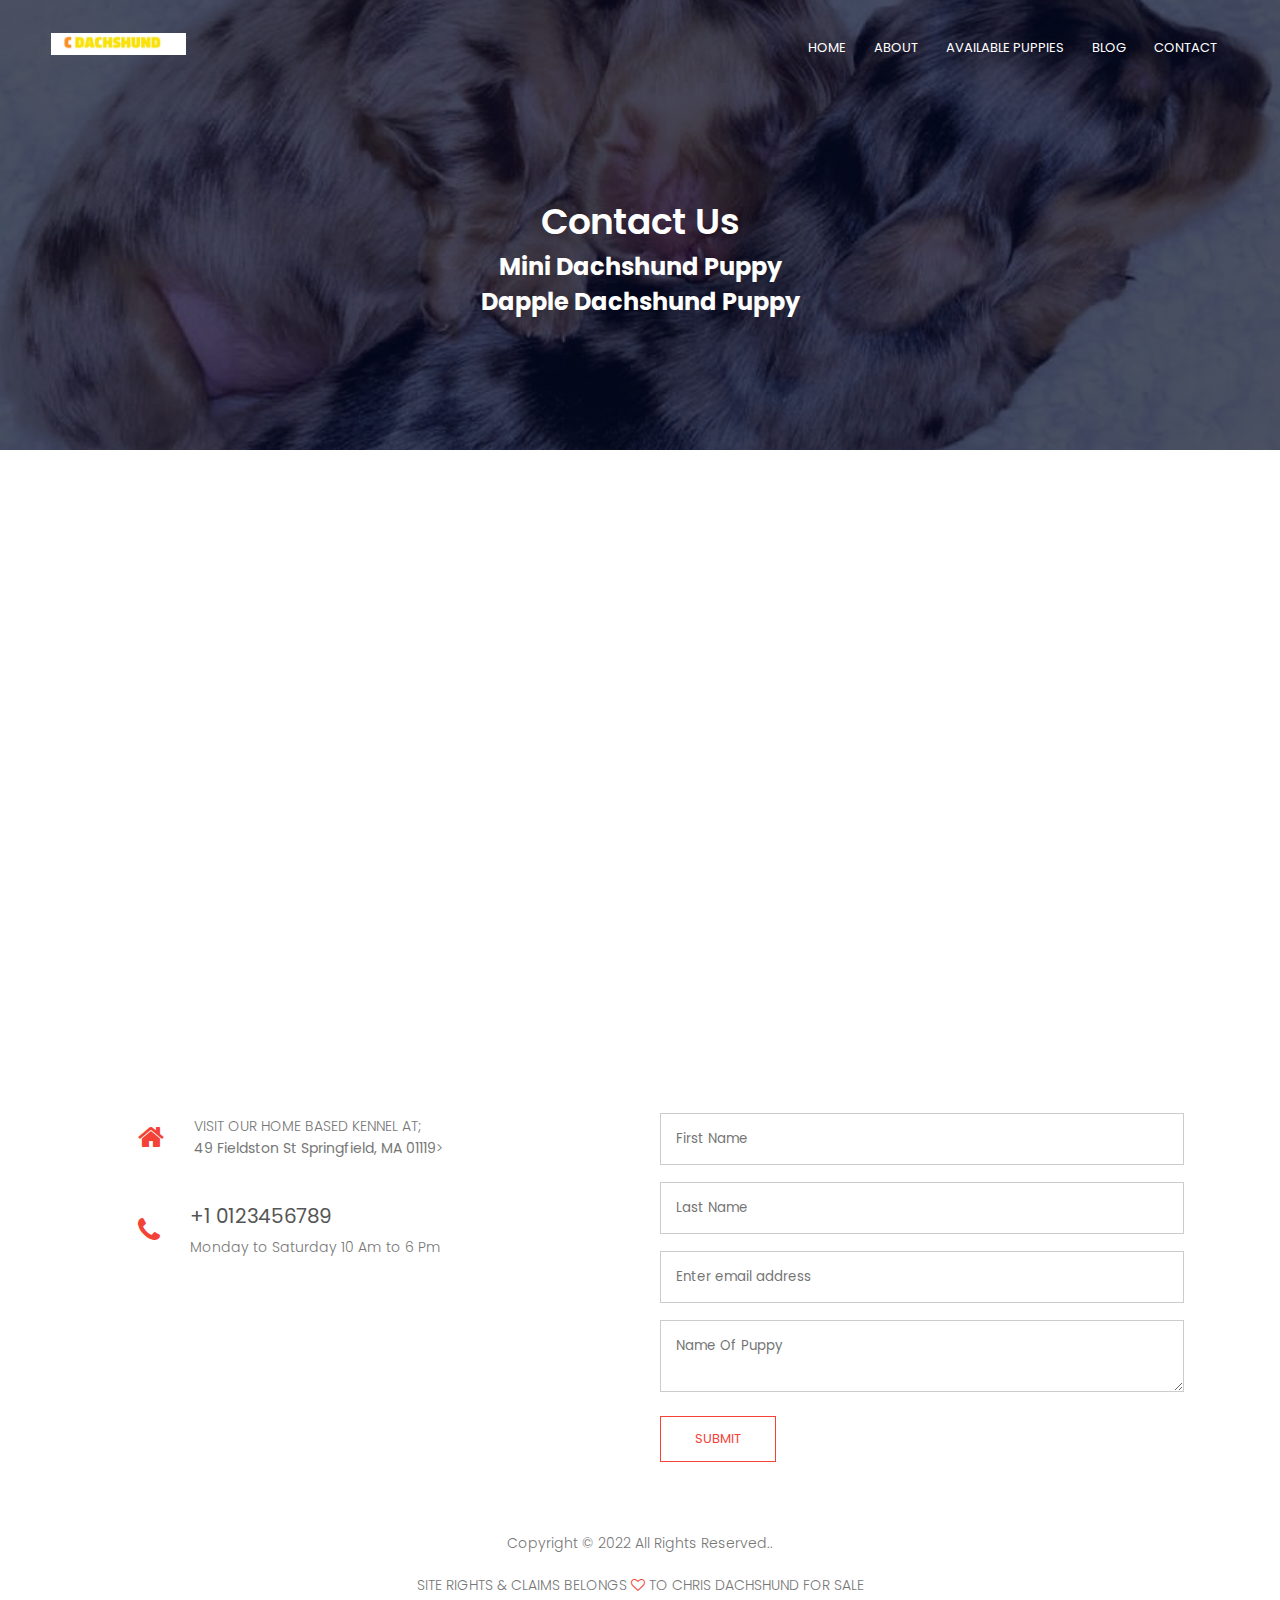
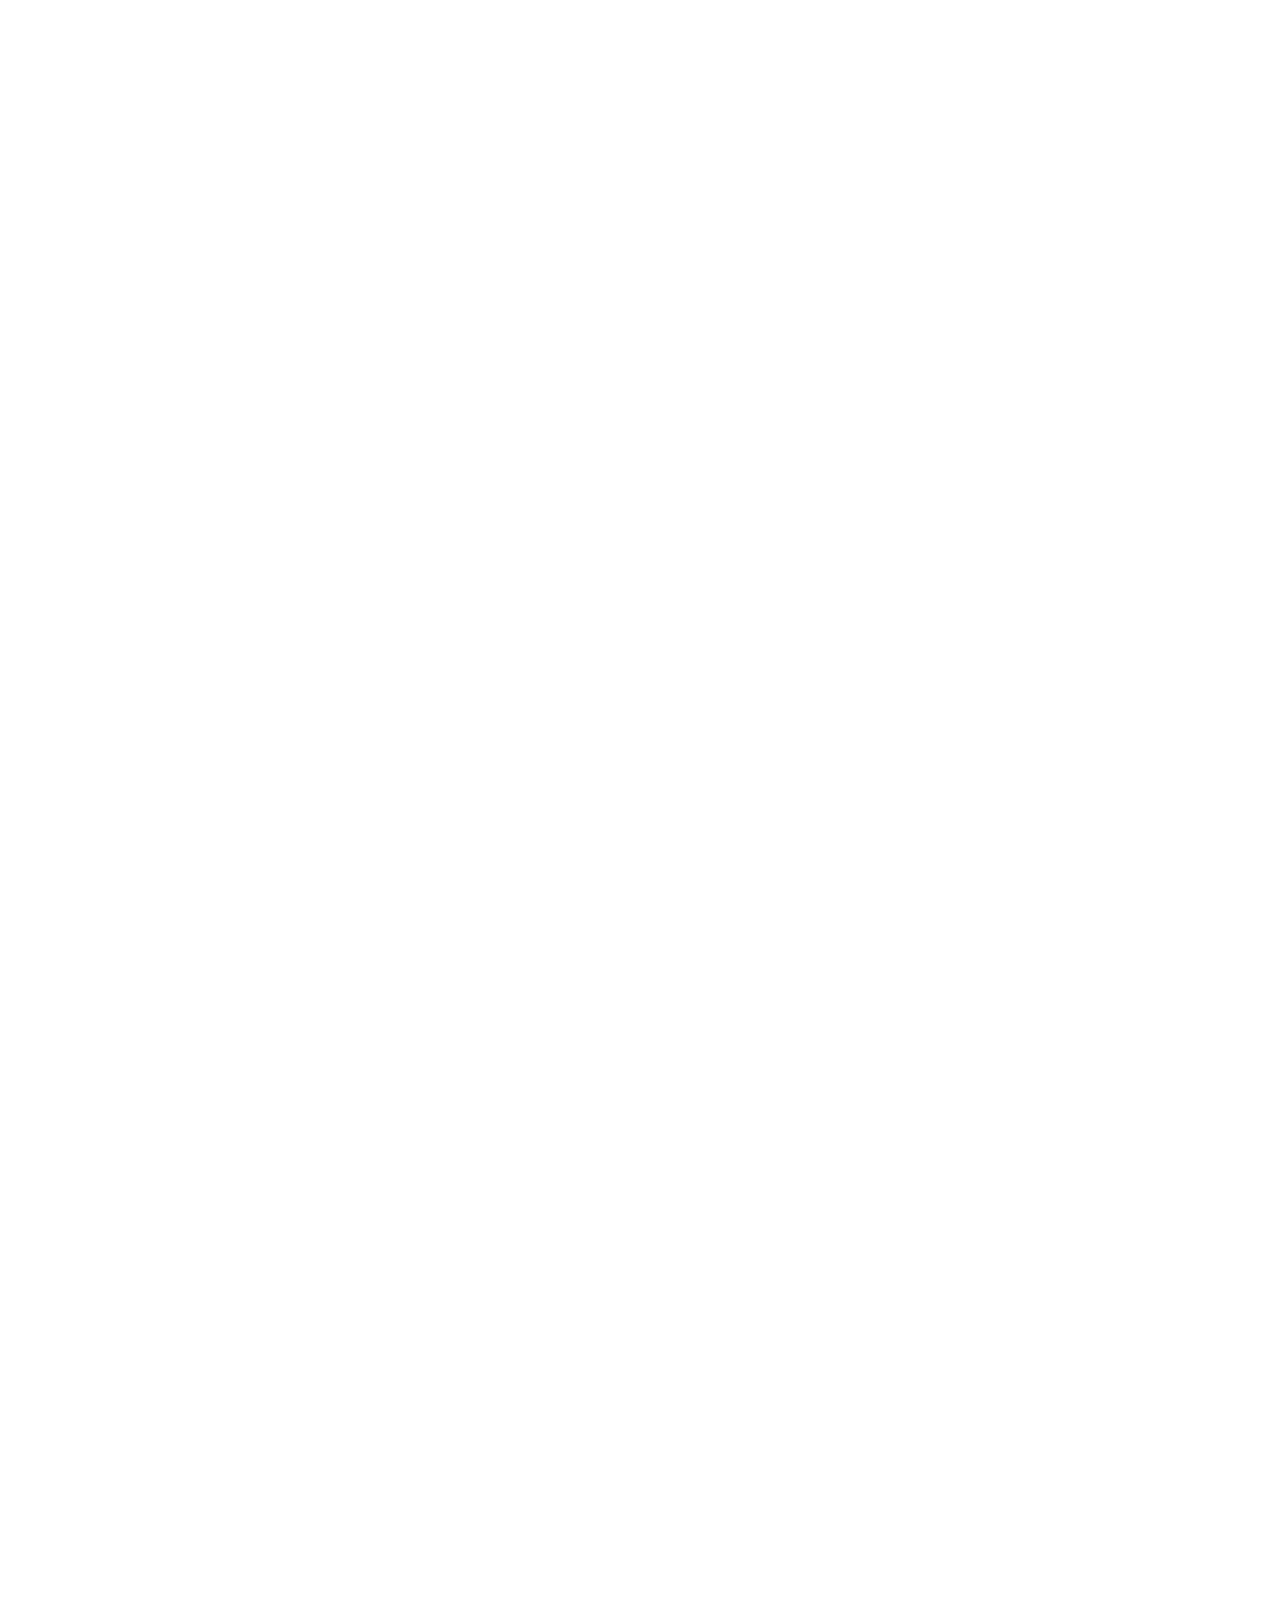
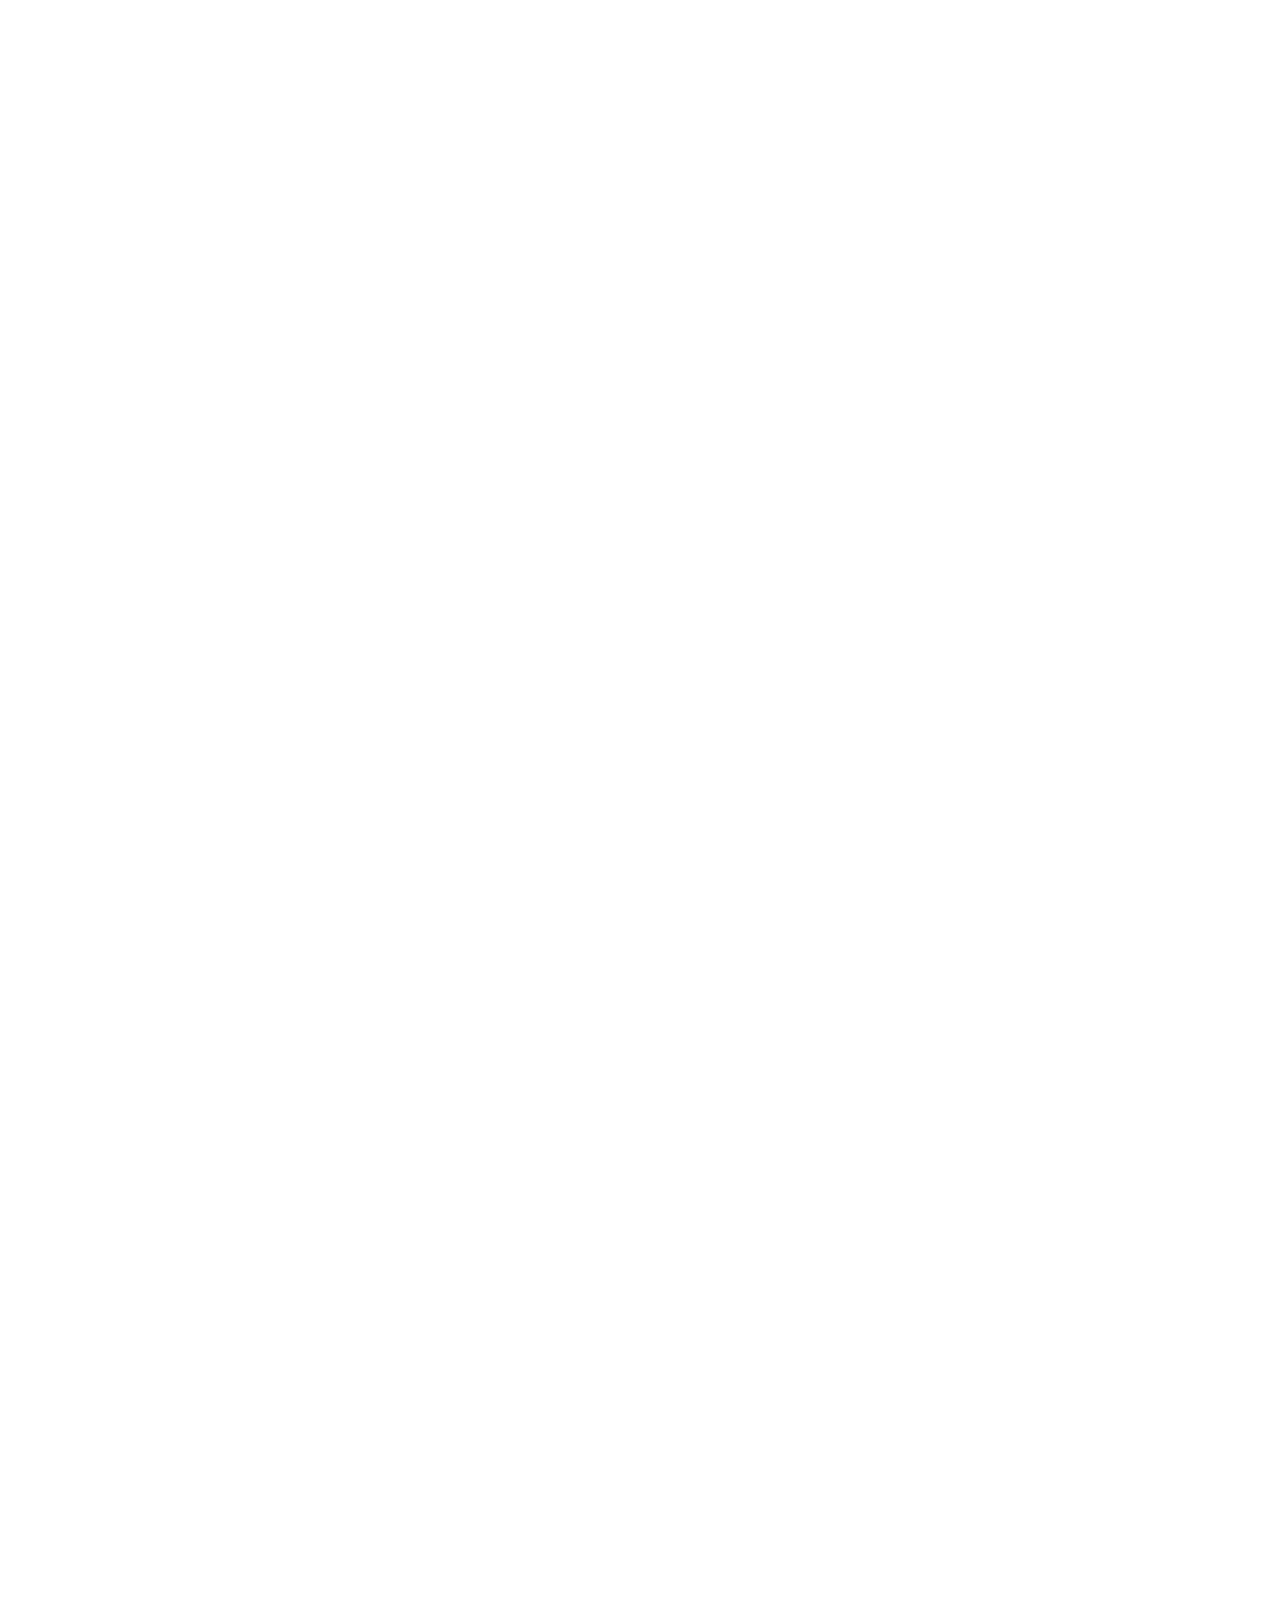
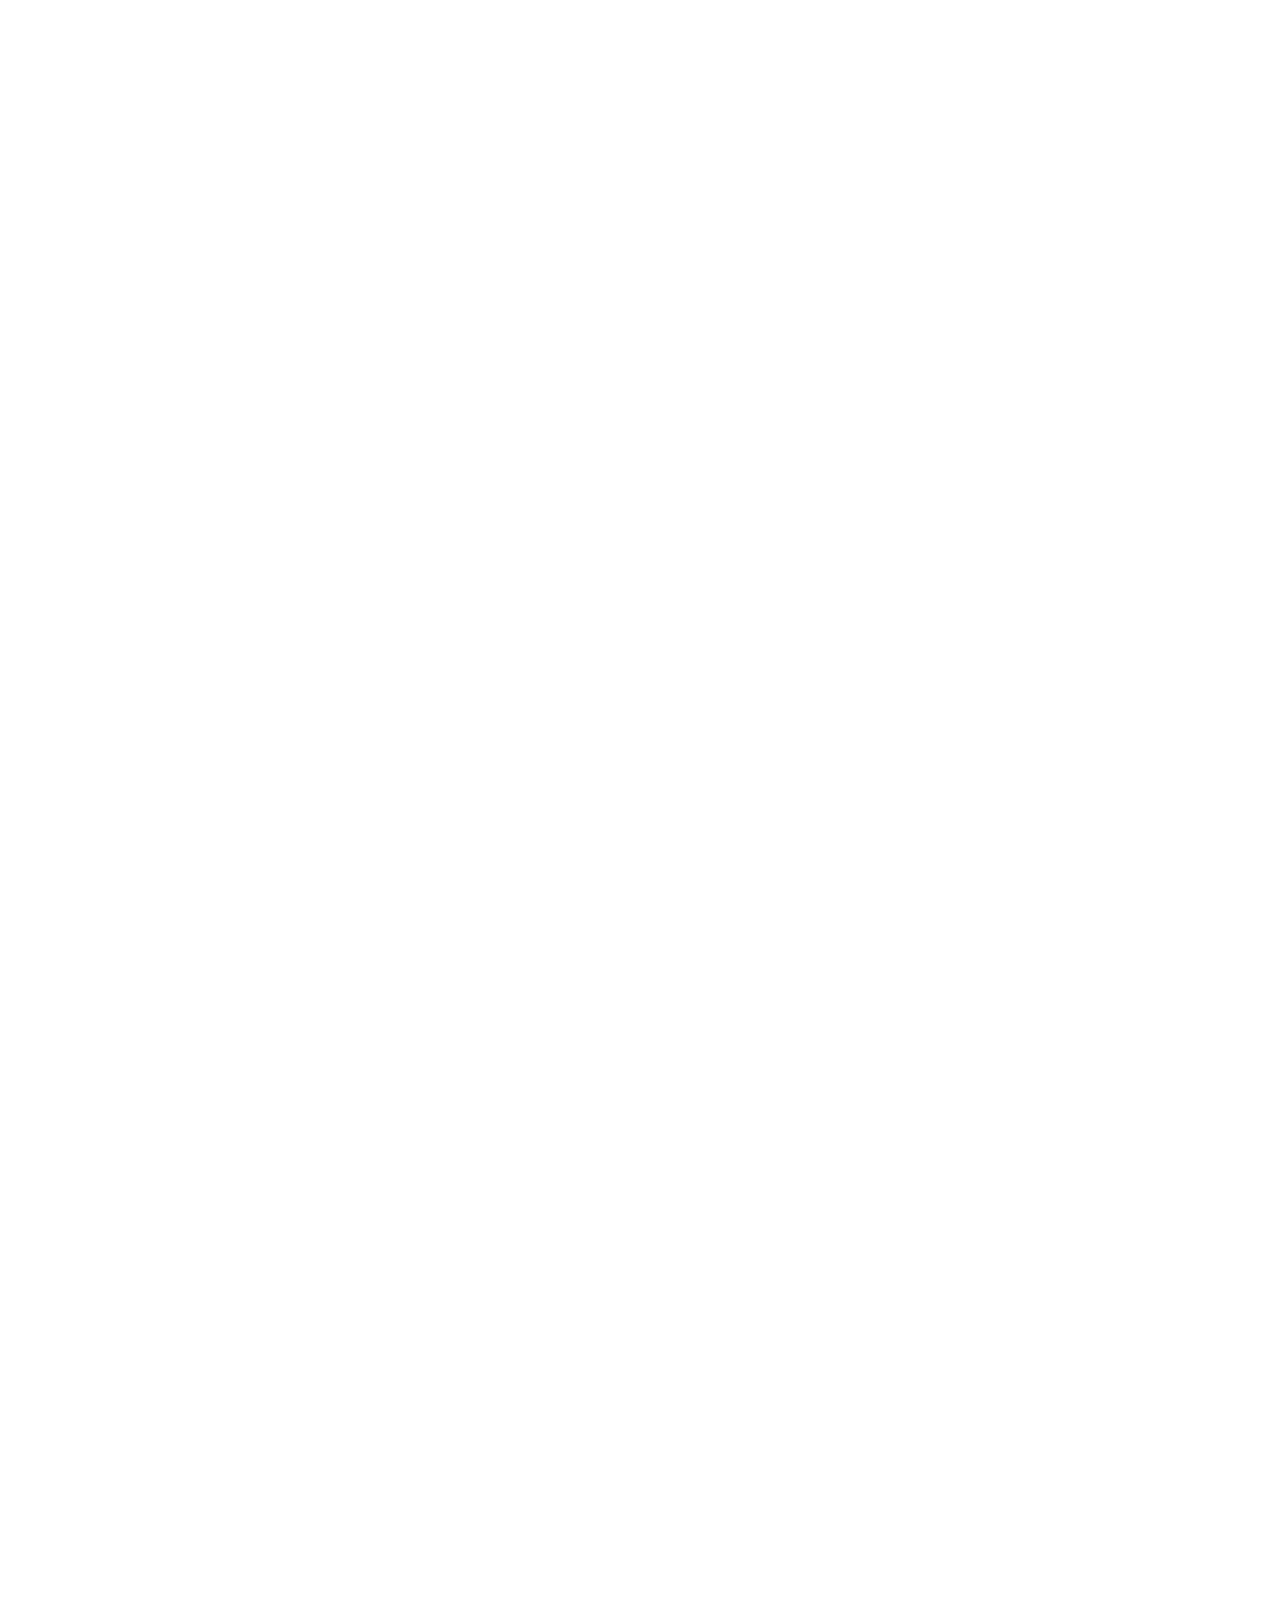
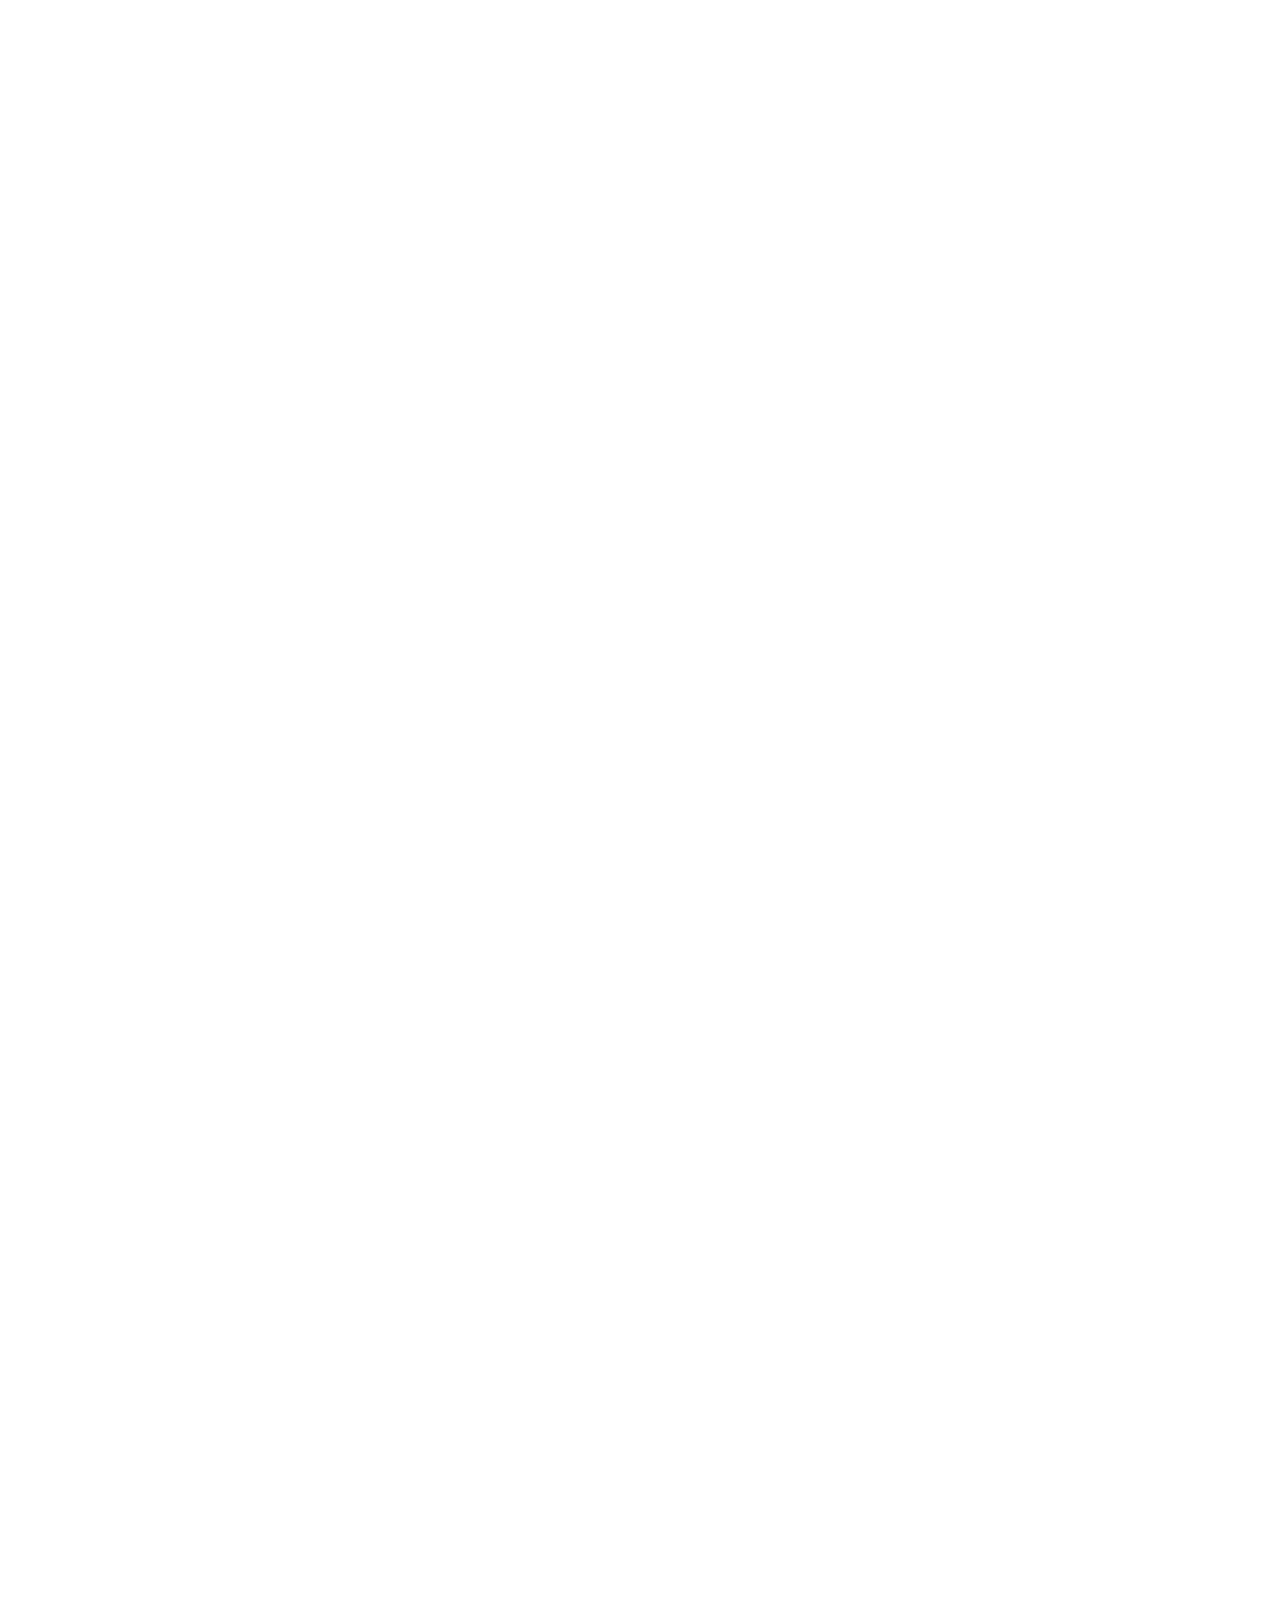
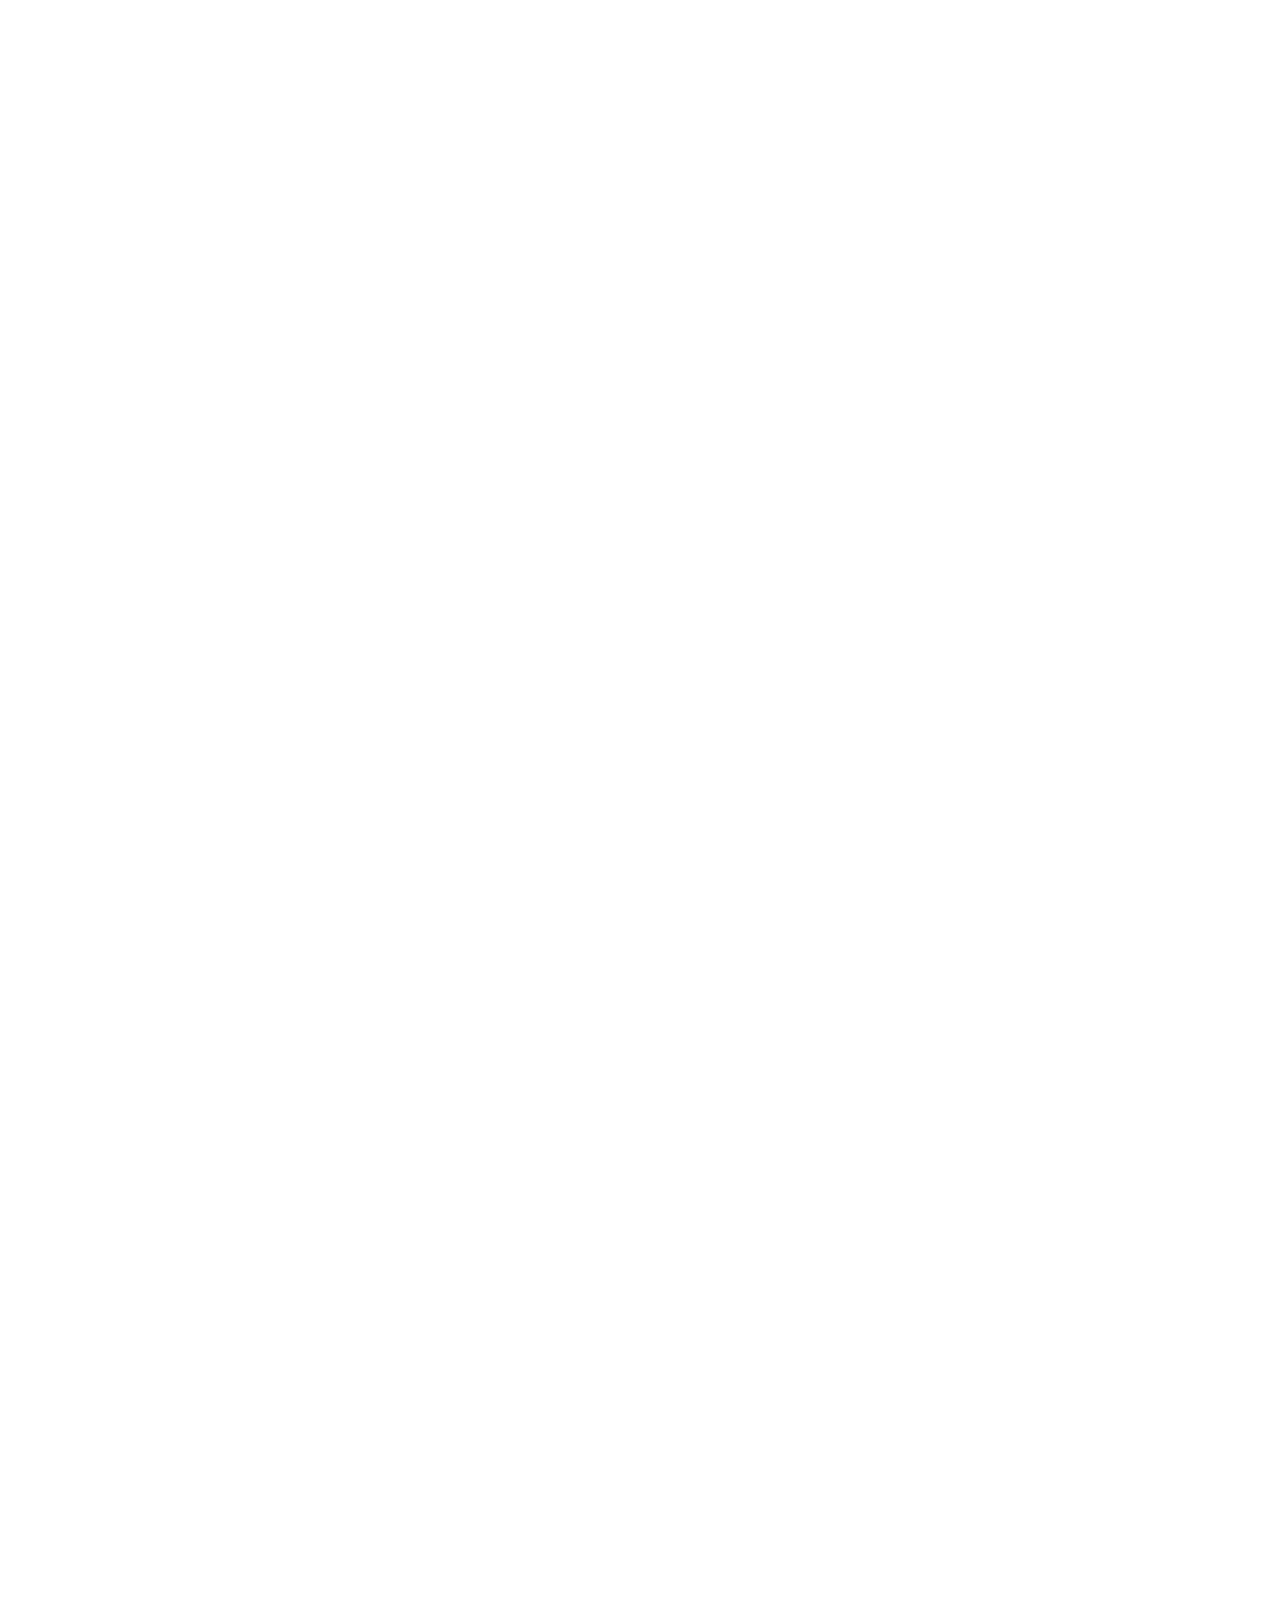
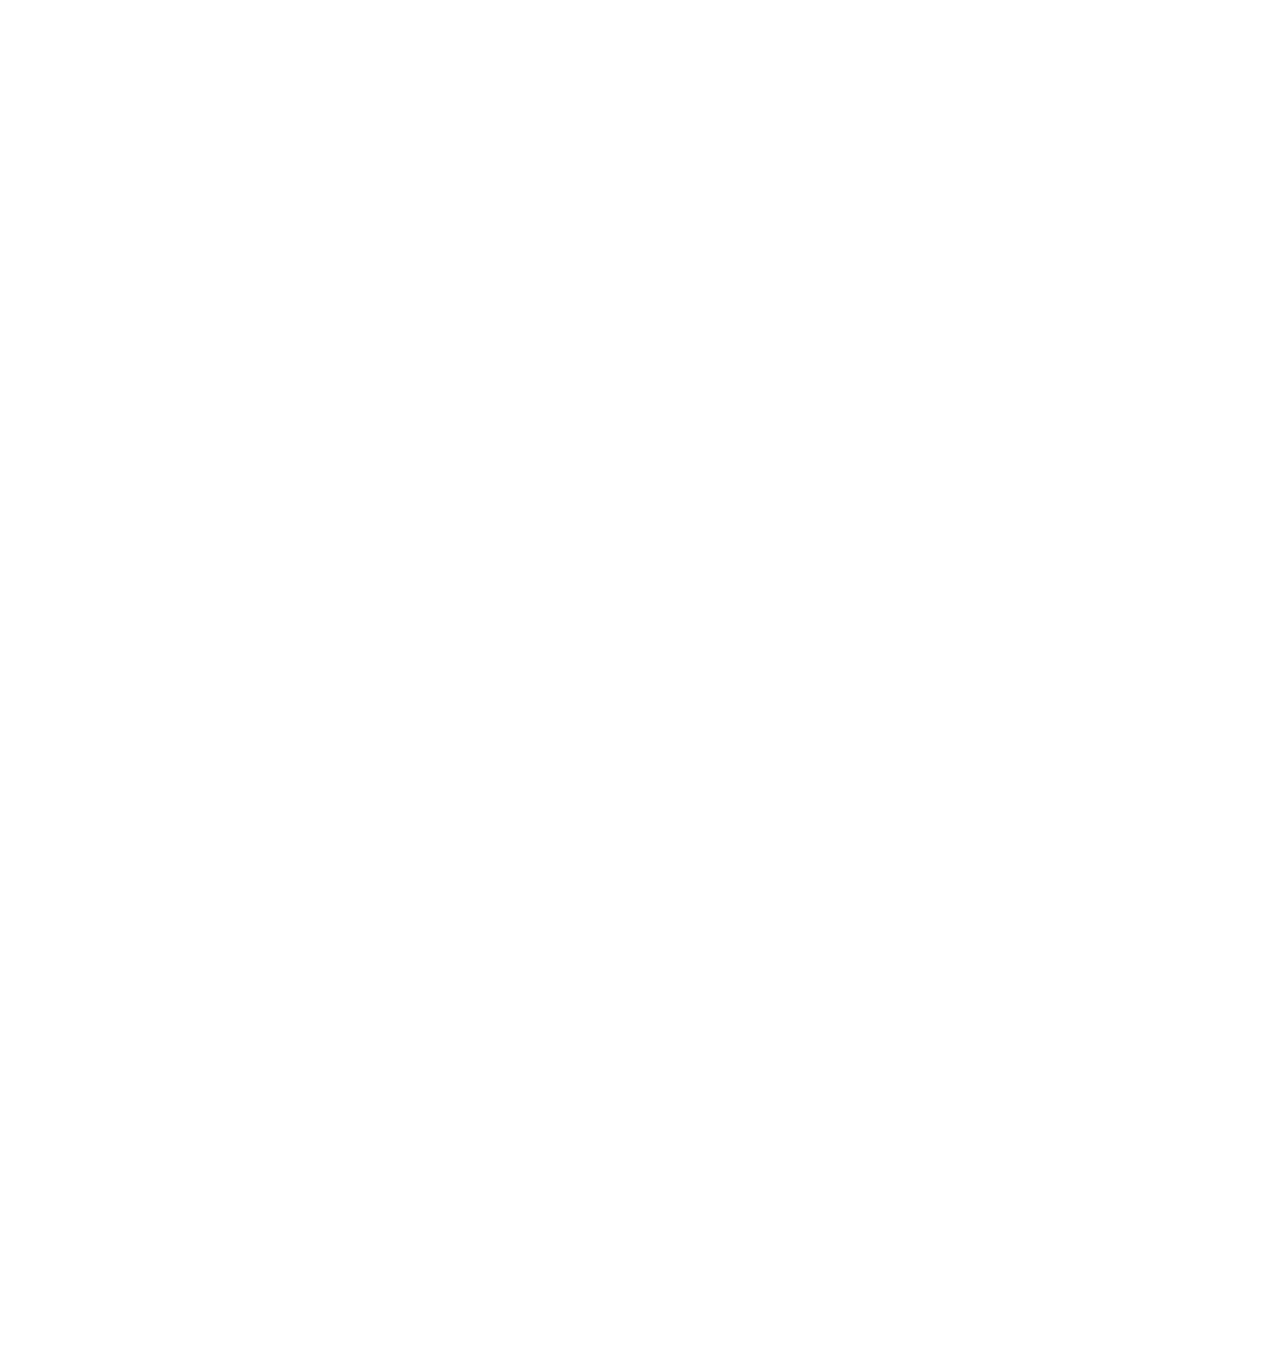
==== contact.html @ 9a1620a6 "Add files via upload" ====
<!DOCTYPE html>
<html lang="en">
<head>
<meta name="viewport" content="width=device-width, initial-scale=1.0">
<title>Dachshund Puppy For Sale| Dachshund Puppy</title>
<meta name="description" content="Our goal is to produce healthy & eye catching dachshund puppies  with incomparable markings and well rounded out going personalities.">
<meta name="Keywords" content="dachshund for sale, dachshund near me, dachshund puppy, wire haired dachshund puppy, long haired dachshund puppy, mini dachshund puppy, dapple dachshund puppy, miniature dachshund puppy, miniature long haired dachshund puppy, red dachshund puppy, dachshund puppy for sale los angeles, how much is a dachshund puppy, black dachshund puppy, dachshund puppy for sale, blonde dachshund puppy, long haired dapple dachshund puppy, piebald dachshund puppy, long haired miniature dachshund puppy for sale, royal canin dachshund puppy, long haired mini dachshund puppy, brown dachshund puppy, black and tan dachshund puppy, mini dachshund puppy for adoption, short haired dachshund puppy, spotted dachshund puppy, dachshund puppy cost, wire haired dachshund puppy for sale, dachshund puppy price, dachshund puppy for sale near me, dachshund puppy breeders, standard dachshund puppy, mini longhaired dachshund puppy, long hair dachshund puppy, white dachshund puppy, fluffy dachshund puppy, how much does a dachshund puppy cost, golden dachshund puppy, merle dachshund puppy, all black dachshund puppy, mini dachshund puppy for sale, dachshund puppy seattle, piebald dachshund puppy for sale, dachshund puppy long hair, buy dachshund puppy, miniature dachshund puppy for sale, brindle dachshund puppy for sale, piebald long haired dachshund puppy, dapple dachshund puppy for sale, long haired dachshund puppy for sale, miniature dachshund puppy pictures, dachshund puppy virginia, dachshund puppy adoption, red dapple dachshund puppy, mini dachshund puppy, long haired mini dachshund puppy, mini dachshund puppy for adoption, mini dachshund puppy for sale, long haired dachshund puppy, miniature long haired dachshund puppy, piebald long haired dachshund puppy, long haired dachshund puppy for sale, mini long haired dachshund puppy, long haired dachshund puppy price, black long haired dachshund puppy, blonde long haired dachshund puppy for sale, blonde long haired dachshund puppy, blue long haired dachshund puppy, dapple dachshund puppy, long haired dapple dachshund puppy, dapple dachshund puppy for sale, red dapple dachshund puppy, brown dapple dachshund puppy, blue dapple dachshund puppy, long haired dapple dachshund puppy for sale, double dapple dachshund puppy, silver dapple dachshund puppy, buy dapple dachshund puppy, chocolate dapple dachshund puppy, miniature dachshund puppy, long haired miniature dachshund puppy for sale, miniature dachshund puppy for sale, miniature dachshund puppy pictures, akc miniature dachshund puppy, long haired miniature dachshund puppy, and brown miniature dachshund puppy, dachshund puppies, dachshund puppies for sale, dachshund puppies for sale near me, mini dachshund puppies for sale, miniature dachshund puppies for sale, long haired dachshund puppies for sale, long haired dachshund puppies, dapple dachshund puppies for sale, dachshund puppies near me, miniature dachshund puppies, mini dachshund puppies, miniature dachshund puppies for sale near me, dachshund puppies ohio, dachshund puppies nc, miniature long haired dachshund puppies for sale, dachshund puppies texas, dachshund puppies for sale nc, free dachshund puppies near me, dachshund puppies for sale under $300, miniature dapple dachshund puppies for sale near me, dachshund puppies colorado, dachshund puppies for adoption, dachshund puppies for sale texas, long hair dachshund puppies, dapple dachshund puppies, long haired dachshund puppies for sale near me, dachshund puppies for sale in pa, dachshund puppies for sale sc, dachshund puppies under $500, dachshund puppies michigan, dachshund puppies georgia, dachshund puppies oregon, mini dachshund puppies for sale near me, teacup dachshund puppies, dachshund puppies san diego, dachshund puppies for sale craigslist, miniature dapple dachshund puppies for sale, cute dachshund puppies, dachshund puppies oklahoma, dachshund puppies iowa, dachshund puppies alabama, blue dapple dachshund puppies, teacup miniature dachshund puppies for sale, dachshund puppies florida, wire haired dachshund puppies for sale, black dachshund puppies, dachshund puppies las vegas, dachshund puppies pennsylvania, dachshund puppies kentucky, miniature dachshund puppies for sale near me craigslist, dachshund puppies in pa, dachshund puppies va, dachshund puppies for sale california, spotted dachshund puppies, miniature dachshund puppies for sale florida, dachshund puppies for sale los angeles, dachshund puppies tennessee, dachshund puppies tn, dachshund puppies ky, dachshund puppies pa, how much are dachshund puppies, dachshund puppies for sale ohio, dachshund puppies for sale alabama, dachshund puppies spotted, free dachshund puppies, dachshund puppies for sale indiana, dachshund puppies utah, long haired dapple dachshund puppies, dapple long haired dachshund puppies for sale, blue dachshund puppies for sale, dachshund puppies for sale ny, dachshund puppies in wisconsin, dachshund puppies for sale florida, dachshund puppies wisconsin, miniature dachshund puppies for sale in georgia, mini dachshund puppies for sale pennsylvania, miniature dachshund puppies for sale california, blonde dachshund puppies, long haired dapple dachshund puppies for sale, dachshund puppies for sale kentucky, dachshund puppies for sale in wisconsin, mini dapple dachshund puppies for sale, miniature dachshund puppies for sale in california, dachshund puppies wi, newborn dachshund puppies, dachshund puppies for sale ky, wirehaired dachshund puppies, cream dachshund puppies, miniature long haired dachshund puppies for sale near me, miniature dachshund puppies for adoption, dachshund puppies for sale in kentucky, micro mini dachshund puppies for sale, wire hair dachshund puppies for sale, dachshund puppies california, miniature dachshund puppies for sale ohio, dachshund puppies for sale in ohio, dachshund puppies for sale in ky, dachshund puppies price, miniature dachshund puppies for sale north carolina, and dachshund puppies for sale Illinois, dachshund puppies for sale, dachshund puppies for sale near me, mini dachshund puppies for sale, miniature dachshund puppies for sale, long haired dachshund puppies for sale, dapple dachshund puppies for sale, miniature dachshund puppies for sale near me, miniature long haired dachshund puppies for sale, dachshund puppies for sale nc, dachshund puppies for sale under $300, miniature dapple dachshund puppies for sale near me, dachshund puppies for sale texas, long haired dachshund puppies for sale near me, dachshund puppies for sale in pa, dachshund puppies for sale sc, mini dachshund puppies for sale near me, dachshund puppies for sale craigslist, miniature dapple dachshund puppies for sale, teacup miniature dachshund puppies for sale, wire haired dachshund puppies for sale, miniature dachshund puppies for sale near me craigslist, dachshund puppies for sale california, miniature dachshund puppies for sale florida, dachshund puppies for sale los angeles, dachshund puppies for sale ohio, dachshund puppies for sale alabama, dachshund puppies for sale indiana, dapple long haired dachshund puppies for sale, blue dachshund puppies for sale, dachshund puppies for sale ny, dachshund puppies for sale florida, miniature dachshund puppies for sale in georgia, mini dachshund puppies for sale pennsylvania, miniature dachshund puppies for sale california, long haired dapple dachshund puppies for sale, dachshund puppies for sale kentucky, dachshund puppies for sale in wisconsin, mini dapple dachshund puppies for sale, miniature dachshund puppies for sale in california, dachshund puppies for sale ky, miniature long haired dachshund puppies for sale near me, dachshund puppies for sale in kentucky, micro mini dachshund puppies for sale, wire hair dachshund puppies for sale, miniature dachshund puppies for sale ohio, dachshund puppies for sale in ohio, dachshund puppies for sale in ky, miniature dachshund puppies for sale north carolina, dachshund puppies for sale illinois, dapple dachshund puppies for sale near me, cream dachshund puppies for sale, dachshund puppies for sale washington, dachshund puppies for sale chicago, miniature dachshund puppies for sale in nc, dachshund puppies for sale in minnesota, miniature dachshund puppies for sale in florida, standard dachshund puppies for sale near me, golden dachshund puppies for sale, miniature dachshund puppies for sale texas, miniature dachshund puppies for sale in texas, dachshund puppies for sale mississippi, dachshund puppies for sale minnesota, dachshund puppies for sale in pa under $300, dachshund puppies for sale mn, miniature dachshund puppies for sale georgia, cream miniature dachshund puppies for sale near me, mini dachshund puppies for sale in pa, dachshund puppies for sale in colorado, miniature dachshund puppies for sale pennsylvania, dachshund puppies for sale in sc, purebred miniature dachshund puppies for sale, miniature dachshund puppies for sale in alabama, miniature dapple dachshund puppies for sale craigslist, mini dachshund puppies for sale ohio, dachshund puppies for sale oregon, merle dachshund puppies for sale, mixed dachshund puppies for sale, dachshund puppies for sale in texas, dachshund puppies for sale michigan, long haired mini dachshund puppies for sale, miniature dachshund puppies for sale in pa, mini dachshund puppies for sale florida, dachshund puppies for sale colorado, dachshund puppies for sale in california, english cream long haired dachshund puppies for sale, dachshund puppies for sale in washington, dachshund puppies for sale in oregon, mini dachshund puppies for sale tampa, blue miniature dachshund puppies for sale near me, dachshund puppies for sale in mississippi, dachshund puppies for sale indianapolis, mini dachshund puppies for sale nc, dachshund puppies for sale oklahoma, dachshund puppies for sale in florida, dachshund puppies for sale virginia, miniature dachshund puppies for sale alabama, 
dachshund puppies for sale nashville, mini dachshund puppies for sale in missouri, miniature dachshund puppies for sale indiana, cheap dachshund puppies for sale, dachshund puppies for sale near me, miniature dachshund puppies for sale near me, miniature dapple dachshund puppies for sale near me, long haired dachshund puppies for sale near me, mini dachshund puppies for sale near me, miniature dachshund puppies for sale near me craigslist, miniature long haired dachshund puppies for sale near me, dapple dachshund puppies for sale near me, standard dachshund puppies for sale near me, cream miniature dachshund puppies for sale near me, blue miniature dachshund puppies for sale near me, wire haired dachshund puppies for sale near me, dachshund puppies for sale near me 2021, toy dachshund puppies for sale near me, tweenie dachshund puppies for sale near me, dachshund puppies for sale near me craigslist, dachshund puppies for sale near me under $500, dachshund puppies for sale near me 2022, dachshund puppies for sale near me under 500, dachshund puppies for sale near me cheap, mini teacup dachshund puppies for sale near me, miniature wire haired dachshund puppies for sale near me, craigslist dachshund puppies for sale near me, wirehaired dachshund puppies for sale near me, long hair dachshund puppies for sale near me, cheap dachshund puppies for sale near me, micro mini dachshund puppies for sale near me, silver dapple dachshund puppies for sale near me, mini dachshund puppies for sale, mini dachshund puppies for sale near me, mini dachshund puppies for sale pennsylvania, micro mini dachshund puppies for sale, mini dachshund puppies for sale in pa, mini dachshund puppies for sale ohio, long haired mini dachshund puppies for sale, mini dachshund puppies for sale florida, mini dachshund puppies for sale tampa, mini dachshund puppies for sale nc, mini dachshund puppies for sale in missouri, mini dachshund puppies for sale in georgia, mini dachshund puppies for sale arkansas, mini dachshund puppies for sale in portland oregon, mini dachshund puppies for sale california, mini dachshund puppies for sale in ky, mini dachshund puppies for sale indiana, mini dachshund puppies for sale georgia, mini dachshund puppies for sale in mi, mini dachshund puppies for sale in wi, mini dachshund puppies for sale in houston, mini dachshund puppies for sale in virginia, blue mini dachshund puppies for sale, mini dachshund puppies for sale in colorado, mini dachshund puppies for sale buffalo ny, mini dachshund puppies for sale sc, mini dachshund puppies for sale mississippi, mini dachshund puppies for sale mn, mini dachshund puppies for sale tennessee, mini dachshund puppies for sale texas, mini dachshund puppies for sale chicago, mini dachshund puppies for sale long island, mini dachshund puppies for sale in tennessee, mini dachshund puppies for sale colorado, mini dachshund puppies for sale new jersey, mini dachshund puppies for sale maryland, mini dachshund puppies for sale massachusetts, mini dachshund puppies for sale atlanta, mini dachshund puppies for sale in washington state, mini dachshund puppies for sale in ohio, mini dachshund puppies for sale ny, mini dachshund puppies for sale okc, mini dachshund puppies for sale utah, mini dachshund puppies for sale new york state, mini dachshund puppies for sale in wv, mini dachshund puppies for sale oklahoma, mini dachshund puppies for sale alabama, mini dachshund puppies for sale louisiana, mini dachshund puppies for sale in alabama, mini dachshund puppies for sale in arizona, mini dachshund puppies for sale in ny, mini dachshund puppies for sale south carolina, mini dachshund puppies for sale in ma, mini dachshund puppies for sale in arkansas, mini dachshund puppies for sale in michigan, mini dachshund puppies for sale illinois, mini dachshund puppies for sale in ct, mini dachshund puppies for sale upstate ny, mini dachshund puppies for sale in nj, mini dachshund puppies for sale in east texas, mini dachshund puppies for sale miami, mini dachshund puppies for sale minneapolis, mini dachshund puppies for sale in sacramento, mini dachshund puppies for sale washington, mini dachshund puppies for sale in louisiana, mini dachshund puppies for sale missouri, mini dachshund puppies for sale midwest, mini dachshund puppies for sale michigan, mini dachshund puppies for sale nyc, mini dachshund puppies for sale in northern california, mini dachshund puppies for sale in north carolina, mini dachshund puppies for sale in idaho, mini dachshund puppies for sale rochester ny, mini dachshund puppies for sale in kansas, mini dachshund puppies for sale northern ca, mini dachshund puppies for sale in south carolina, mini dachshund puppies for sale new york, mini dachshund puppies for sale in minnesota, mini dachshund puppies for sale tucson, chocolate mini dachshund puppies for sale, mini dachshund puppies for sale oregon, mini dachshund puppies for sale salt lake city, mini dachshund puppies for sale in new mexico, mini dachshund puppies for sale in oklahoma, long haired english cream mini dachshund puppies for sale, mini dachshund puppies for sale in florida, mini dachshund puppies for sale nj, red mini dachshund puppies for sale, mini dachshund puppies for sale in new york, mini dachshund puppies for sale in kansas city, mini dachshund puppies for sale in dallas, long haired mini dachshund puppies for sale in texas, mini dachshund puppies for sale colorado springs, mini dachshund puppies for sale wisconsin, mini dachshund puppies for sale in san diego, mini dachshund puppies for sale sacramento, mini dachshund puppies for sale iowa, mini dachshund puppies for sale washington state, mini dachshund puppies for sale in az, and long haired mini dachshund puppies for sale in CT, miniature dachshund puppies for sale, miniature dachshund puppies for sale near me, teacup miniature dachshund puppies for sale, miniature dachshund puppies for sale near me craigslist, miniature dachshund puppies for sale florida, miniature dachshund puppies for sale in georgia, miniature dachshund puppies for sale california, miniature dachshund puppies for sale in california, miniature dachshund puppies for sale ohio, miniature dachshund puppies for sale north carolina, miniature dachshund puppies for sale in nc, miniature dachshund puppies for sale in florida, miniature dachshund puppies for sale texas, miniature dachshund puppies for sale in texas, miniature dachshund puppies for sale georgia, cream miniature dachshund puppies for sale near me, miniature dachshund puppies for sale pennsylvania, purebred miniature dachshund puppies for sale, miniature dachshund puppies for sale in alabama, miniature dachshund puppies for sale in pa, blue miniature dachshund puppies for sale near me, miniature dachshund puppies for sale alabama, miniature dachshund puppies for sale indiana, miniature dachshund puppies for sale in tn, silver dapple miniature dachshund puppies for sale, miniature dachshund puppies for sale arkansas, miniature dachshund puppies for sale in colorado, miniature dachshund puppies for sale in arkansas, miniature dachshund puppies for sale colorado, miniature dachshund puppies for sale kentucky, miniature dachshund puppies for sale in illinois, miniature dachshund puppies for sale in tennessee, miniature dachshund puppies for sale in huntsville alabama, miniature dachshund puppies for sale wisconsin, miniature dachshund puppies for sale minnesota, miniature dachshund puppies for sale in michigan, miniature dachshund puppies for sale michigan, miniature dachshund puppies for sale in wisconsin, english cream miniature dachshund puppies for sale, miniature dachshund puppies for sale mn, miniature dachshund puppies for sale in missouri, miniature dachshund puppies for sale in va, chocolate dapple miniature dachshund puppies for sale, miniature dachshund puppies for sale in utah, miniature dachshund puppies for sale in virginia, miniature dachshund puppies for sale nc, cream miniature dachshund puppies for sale, miniature dachshund puppies for sale sc, miniature dachshund puppies for sale tn, long haired miniature dachshund puppies for sale, miniature dachshund puppies for sale in ky, piebald miniature dachshund puppies for sale in usa, miniature dachshund puppies for sale in ohio, miniature dachshund puppies for sale south carolina, miniature dachshund puppies for sale arizona, miniature dachshund puppies for sale mississippi, miniature dachshund puppies for sale in iowa, miniature dachshund puppies for sale in arizona, miniature dachshund puppies for sale utah, miniature dachshund puppies for sale in md, miniature dachshund puppies for sale - texas, miniature dachshund puppies for sale illinois, miniature dachshund puppies for sale northern california, miniature dachshund puppies for sale maryland, miniature dachshund puppies for sale new jersey, miniature dachshund puppies for sale oregon, miniature dachshund puppies for sale in nebraska, miniature dachshund puppies for sale virginia, miniature dachshund puppies for sale in maine, miniature dachshund puppies for sale in oklahoma city, miniature dachshund puppies for sale in kansas city, miniature dachshund puppies for sale in wyoming and colorado, red miniature dachshund puppies for sale, miniature dachshund puppies for sale albuquerque, miniature dachshund puppies for sale louisiana, miniature dachshund puppies for sale in az, miniature dachshund puppies for sale in mississippi, miniature dachshund puppies for sale in washington, miniature dachshund puppies for sale massachusetts, miniature dachshund puppies for sale new mexico, miniature dachshund puppies for sale missouri, miniature dachshund puppies for sale nj, miniature dachshund puppies for sale in little rock arkansas, miniature dachshund puppies for sale in wv, miniature dachshund puppies for sale in tucson, miniature dachshund puppies for sale iowa, miniature dachshund puppies for sale chicago, 
miniature dachshund puppies for sale los angeles, miniature dachshund puppies for sale in oklahoma, miniature dachshund puppies for sale in kansas, miniature dachshund puppies for sale new york, miniature dachshund puppies for sale in ms, miniature dachshund puppies for sale in maryland, miniature dachshund puppies for sale in north carolina, miniature dachshund puppies for sale nashville, long haired miniature dachshund puppies for sale in texas, miniature dachshund puppies for sale kansas, miniature dachshund puppies for sale oklahoma, miniature dachshund puppies for sale in columbus ohio, miniature dachshund puppies for sale connecticut, long haired dachshund puppies for sale, miniature long haired dachshund puppies for sale, long haired dachshund puppies for sale near me, dapple long haired dachshund puppies for sale, miniature long haired dachshund puppies for sale near me, english cream long haired dachshund puppies for sale, mini long haired dachshund puppies for sale, cream miniature long haired dachshund puppies for sale, long haired dachshund puppies for sale california, long haired dachshund puppies for sale in pa, long haired dachshund puppies for sale ohio, long haired dachshund puppies for sale texas, blonde long haired dachshund puppies for sale, long haired dachshund puppies for sale idaho, long haired dachshund puppies for sale florida, long haired dachshund puppies for sale in sc, long haired dachshund puppies for sale oklahoma, long haired dachshund puppies for sale washington, long haired dachshund puppies for sale georgia, long haired dachshund puppies for sale in tn, long haired dachshund puppies for sale missouri, long haired dachshund puppies for sale in alabama, long haired dachshund puppies for sale in oklahoma, miniature long haired dachshund puppies for sale in nc, long haired dachshund puppies for sale south carolina, long haired dachshund puppies for sale in ky, long haired dachshund puppies for sale arizona, long haired dachshund puppies for sale indiana, long haired dachshund puppies for sale in georgia, miniature long haired dachshund puppies for sale in ohio, long haired dachshund puppies for sale in ga, long haired dachshund puppies for sale in ohio, long haired dachshund puppies for sale north carolina, long haired dachshund puppies for sale louisiana, long haired dachshund puppies for sale oregon, toy long haired dachshund puppies for sale, cream long haired dachshund puppies for sale uk, long haired dachshund puppies for sale alabama, long haired dachshund puppies for sale colorado, long haired dachshund puppies for sale in missouri, long haired dachshund puppies for sale in virginia, long haired dachshund puppies for sale in iowa, long haired dachshund puppies for sale in ny, long haired dachshund puppies for sale in michigan, long haired dachshund puppies for sale in kansas, long haired dachshund puppies for sale in indiana, miniature long haired dachshund puppies for sale craigslist, long haired dachshund puppies for sale in wisconsin, long haired dachshund puppies for sale in illinois, long haired dachshund puppies for sale virginia, long haired dachshund puppies for sale in az, long haired dachshund puppies for sale utah, chocolate dapple long haired dachshund puppies for sale, long haired dachshund puppies for sale michigan, long haired dachshund puppies for sale pa, long haired dachshund puppies for sale in san antonio, long haired dachshund puppies for sale nc, long haired dachshund puppies for sale in houston texas, long haired dachshund puppies for sale wisconsin, chocolate long haired dachshund puppies for sale, long haired dachshund puppies for sale illinois, long haired dachshund puppies for sale az, long haired dachshund puppies for sale in california, long haired dachshund puppies for sale nyc, long haired dachshund puppies for sale in southern california, long haired dachshund puppies for sale in va, long haired dachshund puppies for sale craigslist, long haired dachshund puppies for sale arkansas, long haired dachshund puppies for sale in arkansas, long haired dachshund puppies for sale in florida, long haired dachshund puppies for sale iowa, akc miniature long haired dachshund puppies for sale, long haired dachshund puppies for sale, long haired dachshund puppies, miniature long haired dachshund puppies for sale, long haired dachshund puppies for sale near me, dapple long haired dachshund puppies for sale, miniature long haired dachshund puppies for sale near me, english cream long haired dachshund puppies for sale, long haired dachshund puppies near me, miniature long haired dachshund puppies, mini long haired dachshund puppies for sale, long haired dachshund puppies oregon, long haired dachshund puppies for adoption, cream miniature long haired dachshund puppies for sale, long haired dachshund puppies for sale california, long haired dachshund puppies for sale in pa, long haired dachshund puppies nc, long haired dachshund puppies for sale ohio, long haired dachshund puppies michigan, long haired dachshund puppies price, long haired dachshund puppies for sale texas, blonde long haired dachshund puppies for sale, long haired dachshund puppies florida, long haired dachshund puppies under 500, long haired dachshund puppies for sale idaho, long haired dachshund puppies for sale florida, long haired dachshund puppies for sale in sc, long haired dachshund puppies for sale oklahoma, long haired dachshund puppies for sale washington, long haired dachshund puppies for sale georgia, long haired dachshund puppies for sale in tn, long haired dachshund puppies for sale missouri, long haired dachshund puppies for sale in alabama, long haired dachshund puppies california, long haired dachshund puppies for sale in oklahoma, long haired dachshund puppies virginia, miniature long haired dachshund puppies for sale in nc, long haired dachshund puppies for sale south carolina, long haired dachshund puppies for sale in ky, long haired dachshund puppies for sale arizona, mini long haired dachshund puppies, long haired dachshund puppies under $500, long haired dachshund puppies dallas, long haired dachshund puppies for sale indiana, long haired dachshund puppies for sale in georgia, miniature long haired dachshund puppies for sale in ohio, long haired dachshund puppies for sale in ga, long haired dachshund puppies missouri, long haired dachshund puppies georgia, long haired dachshund puppies for sale in ohio, long haired dachshund puppies for sale north carolina, long haired dachshund puppies indiana, long haired dachshund puppies for sale louisiana, long haired dachshund puppies for sale oregon, toy long haired dachshund puppies for sale, long haired dachshund puppies los angeles, cream long haired dachshund puppies for sale uk, long haired dachshund puppies for sale alabama, long haired dachshund puppies austin, long haired dachshund puppies for sale colorado, long haired dachshund puppies seattle, long haired dachshund puppies for sale in missouri, long haired dachshund puppies for sale in virginia, long haired dachshund puppies for sale in iowa, long haired dachshund puppies colorado, long haired dachshund puppies for sale in ny, long haired dachshund puppies for sale in michigan, long haired dachshund puppies for sale in kansas, long haired dachshund puppies for sale in indiana, miniature long haired dachshund puppies for sale craigslist, long haired dachshund puppies for sale in wisconsin, long haired dachshund puppies for sale in illinois, long haired dachshund puppies cost, long haired dachshund puppies for sale virginia, long haired dachshund puppies alabama, long haired dachshund puppies for sale in az, cream long haired dachshund puppies, how much are long haired dachshund puppies, long haired dachshund puppies for sale utah, chocolate dapple long haired dachshund puppies for sale, long haired dachshund puppies for sale michigan, long haired dachshund puppies for sale pa, long haired dachshund puppies for sale in san antonio, long haired dachshund puppies for sale nc, long haired dachshund puppies in florida, long haired dachshund puppies houston, white long haired dachshund puppies, miniature long haired dachshund puppies for adoption, long haired dachshund puppies washington state, long haired dachshund puppies for sale in houston texas, long haired dachshund puppies for sale wisconsin, chocolate long haired dachshund puppies for sale, akc miniature long haired dachshund puppies, long haired dachshund puppies iowa, long haired dachshund puppies for sale illinois, long haired dachshund puppies for sale az, long haired dachshund puppies for sale in california, long haired dachshund puppies for sale nyc, long haired dachshund puppies for sale in southern california, long haired dachshund puppies san diego, akc long haired dachshund puppies, dapple dachshund puppies for sale, miniature dapple dachshund puppies for sale near me, miniature dapple dachshund puppies for sale, long haired dapple dachshund puppies for sale, mini dapple dachshund puppies for sale, dapple dachshund puppies for sale near me, miniature dapple dachshund puppies for sale craigslist, miniature dapple dachshund puppies for sale in texas, dapple dachshund puppies for sale in ga, mini dapple dachshund puppies for sale in oklahoma, blue eyed dapple dachshund puppies for sale, dapple dachshund puppies for sale in nc, double dapple dachshund puppies for sale, mini dapple dachshund puppies for sale in texas, miniature long haired dapple dachshund puppies for sale, dapple dachshund puppies for sale nc, dapple dachshund puppies for sale in louisiana, dapple dachshund puppies for sale california, dapple dachshund puppies for sale georgia, dapple dachshund puppies for sale ohio, dapple dachshund puppies for sale in tn, dapple dachshund puppies for sale in arkansas, dapple dachshund puppies for sale in texas, dapple dachshund puppies for sale in sc, dapple dachshund puppies for sale in oklahoma, 
dapple dachshund puppies for sale south carolina, dapple dachshund puppies for sale texas, teacup dapple dachshund puppies for sale, mini long haired dapple dachshund puppies for sale, dapple dachshund puppies for sale az, dapple dachshund puppies for sale alabama, miniature dapple dachshund puppies for sale in arizona, dapple dachshund puppies for sale colorado, dapple dachshund puppies for sale in michigan, short haired dapple dachshund puppies for sale, miniature dapple dachshund puppies for sale florida, dapple dachshund puppies for sale indiana, chocolate dapple dachshund puppies for sale, silver dapple dachshund puppies for sale, chocolate and tan dapple dachshund puppies for sale, dapple dachshund puppies for sale louisiana, dapple dachshund puppies for sale in iowa, miniature dapple dachshund puppies for sale in michigan, dapple dachshund puppies for sale in indiana, dapple dachshund puppies for sale in wisconsin, dapple dachshund puppies for sale in illinois, dapple dachshund puppies for sale in north carolina, dapple dachshund puppies for sale in tennessee, dapple dachshund puppies for sale in kentucky, dapple dachshund puppies for sale in mississippi, dapple dachshund puppies for sale arkansas, dapple dachshund puppies for sale in gauteng, grey dapple dachshund puppies for sale, dapple dachshund puppies for sale in pa, dapple dachshund puppies for sale missouri, double dapple dachshund puppies for sale texas, dapple dachshund puppies for sale new york, mini dapple dachshund puppies for sale in nc, white dapple dachshund puppies for sale, dapple dachshund puppies for sale in kansas, dapple dachshund puppies for sale in virginia, chocolate and cream dapple dachshund puppies for sale, dapple dachshund puppies for sale oklahoma, miniature dapple dachshund puppies for sale california, miniature dapple dachshund puppies for sale in nj, silver dapple dachshund puppies for sale near me, dapple dachshund puppies for sale in south carolina, dapple dachshund puppies for sale florida, mini dapple dachshund puppies for sale in florida, dapple dachshund puppies for sale in california, dapple dachshund puppies for sale in oregon, dapple dachshund puppies for sale michigan, long haired silver dapple dachshund puppies for sale, dapple dachshund puppies for sale in arizona, chocolate dapple dachshund puppies for sale nc, mini dapple dachshund puppies for sale in colorado, red dapple dachshund puppies for sale, dachshund puppies near me, free dachshund puppies near me, mini dachshund puppies near me, long haired dachshund puppies near me, rescue dachshund puppies near me, miniature dachshund puppies near me, free mini dachshund puppies near me, craigslist dachshund puppies near me, dachshund puppies near me rescue, looking for dachshund puppies near me, miniature dachshund puppies near me for sale, standard dachshund puppies near me, dachshund puppies near me for sale, mini dachshund puppies for sale, mini dachshund puppies, mini dachshund puppies for sale near me, mini dachshund puppies for sale pennsylvania, micro mini dachshund puppies for sale, mini dachshund puppies near me, mini dachshund puppies nc, mini dachshund puppies for sale in pa, mini dachshund puppies for sale ohio, long haired mini dachshund puppies for sale, mini dachshund puppies for sale florida, dapple mini dachshund puppies, mini dachshund puppies for sale tampa, mini dachshund puppies for sale nc, long haired mini dachshund puppies, mini dachshund puppies for sale in missouri, mini dachshund puppies for sale in georgia, mini dachshund puppies for sale arkansas, mini dachshund puppies for sale in portland oregon, mini dachshund puppies for sale california, mini dachshund puppies florida, mini dachshund puppies for sale in ky, mini dachshund puppies for sale indiana, mini dachshund puppies for sale georgia, mini dachshund puppies for sale in mi, mini dachshund puppies for sale in wi, mini dachshund puppies for adoption, mini dachshund puppies san antonio, mini dachshund puppies for sale in houston, mini dachshund puppies for sale in virginia, ultra mini dachshund puppies, blue mini dachshund puppies for sale, mini dachshund puppies michigan, mini dachshund puppies for sale in colorado, mini dachshund puppies for sale buffalo ny, mini dachshund puppies under $500 near me, mini dachshund puppies houston, mini dachshund puppies for sale sc, mini dachshund puppies austin, mini dachshund puppies for sale mississippi, mini dachshund puppies for sale mn, mini dachshund puppies for sale tennessee, mini dachshund puppies for sale texas, mini dachshund puppies for sale chicago, mini dachshund puppies for sale long island, mini dachshund puppies for sale in tennessee, mini dachshund puppies for sale colorado, mini dachshund puppies for sale new jersey, mini dachshund puppies for sale maryland, mini dachshund puppies for sale massachusetts, mini dachshund puppies alabama, mini dachshund puppies for sale atlanta, mini dachshund puppies for sale in washington state, mini dachshund puppies for sale in ohio, mini dachshund puppies for sale ny, mini dachshund puppies for sale okc, mini dachshund puppies for sale utah, mini dachshund puppies pictures, mini dachshund puppies for sale new york state, mini dachshund puppies for sale in wv, mini dachshund puppies for sale oklahoma, mini dachshund puppies for sale alabama, mini dachshund puppies for sale louisiana, mini dachshund puppies for sale in alabama, mini dachshund puppies for sale in arizona, mini dachshund puppies for sale in ny, mini dachshund puppies southern california, mini dachshund puppies for sale south carolina, mini dachshund puppies sacramento, mini dachshund puppies for sale in ma, mini dachshund puppies for sale in arkansas, mini dachshund puppies for sale in michigan, mini dachshund puppies wi, mini dachshund puppies for sale illinois, mini dachshund puppies oregon, mini dachshund puppies for sale in ct, mini dachshund puppies for sale upstate ny, mini dachshund puppies for sale in nj, how much are mini dachshund puppies, piebald mini dachshund puppies, mini dachshund puppies ohio, mini dachshund puppies for sale in east texas, mini dachshund puppies for sale miami, mini dachshund puppies for sale minneapolis, akc mini dachshund puppies in wv, mini dachshund puppies for sale in sacramento, mini dachshund puppies for sale washington, mini dachshund puppies for sale in louisiana, mini dachshund puppies price, mini dachshund puppies for sale missouri, mini dachshund puppies for sale midwest, mini dachshund puppies for sale michigan, mini dachshund puppies for sale nyc, mini dachshund puppies for sale in northern california, mini dachshund puppies in texas, mini dachshund puppies for sale in north carolina, mini dachshund puppies ny, miniature dachshund puppies for sale near me, miniature dachshund puppies for sale near me craigslist, cream miniature dachshund puppies for sale near me, blue miniature dachshund puppies for sale near me, dachshund puppies for adoption, miniature dachshund puppies for adoption, dachshund puppies for adoption near me, mini dachshund puppies for adoption, long haired dachshund puppies for adoption, dapple dachshund puppies for adoption, dachshund puppies for adoption in michigan, miniature dachshund puppies for adoption near me, dachshund puppies for adoption in ct, dachshund puppies for adoption in massachusetts, dachshund puppies for adoption in pa, dachshund puppies for adoption nyc, dachshund puppies for adoption uk, dachshund puppies for adoption in new york, dachshund puppies for adoption in ohio, dachshund puppies for adoption in georgia, dachshund puppies for adoption chicago, dachshund puppies for adoption in illinois, dachshund puppies for adoption in virginia, miniature long haired dachshund puppies for adoption, dachshund puppies for adoption in oklahoma, dachshund puppies for adoption in mn, dachshund puppies for adoption in maryland, dachshund puppies for adoption in nj, dachshund puppies for adoption in ga, dachshund puppies for adoption in ny, dapple dachshund puppies for sale, miniature dapple dachshund puppies for sale near me, dapple dachshund puppies, miniature dapple dachshund puppies for sale, blue dapple dachshund puppies, long haired dapple dachshund puppies, long haired dapple dachshund puppies for sale, mini dapple dachshund puppies for sale, dapple dachshund puppies for sale near me, miniature dapple dachshund puppies for sale craigslist, miniature dapple dachshund puppies, miniature dapple dachshund puppies for sale in texas, dapple dachshund puppies for sale in ga, mini dapple dachshund puppies for sale in oklahoma, blue eyed dapple dachshund puppies for sale, dapple dachshund puppies texas, how much are dapple dachshund puppies, dapple dachshund puppies for sale in nc, double dapple dachshund puppies for sale, mini dapple dachshund puppies for sale in texas, miniature long haired dapple dachshund puppies for sale, dapple dachshund puppies for sale nc, dapple dachshund puppies for sale in louisiana, dapple dachshund puppies for adoption, dapple dachshund puppies for sale california, dapple dachshund puppies for sale georgia, dapple dachshund puppies price, dapple dachshund puppies for sale ohio, dapple dachshund puppies for sale in tn, dapple dachshund puppies for sale in arkansas, double dapple dachshund puppies, dapple dachshund puppies for sale in texas, dapple dachshund puppies for sale in sc, dapple dachshund puppies for sale in oklahoma, piebald dapple dachshund puppies, dapple dachshund puppies for sale south carolina, dapple dachshund puppies for sale texas, teacup dapple dachshund puppies for sale, mini long haired dapple dachshund puppies for sale, dapple dachshund puppies san antonio, dapple dachshund puppies for sale az, blue eyed silver dapple dachshund puppies, dapple dachshund puppies for sale alabama, miniature dapple dachshund puppies for sale in arizona, dapple dachshund puppies for sale colorado,
dapple dachshund puppies for sale in michigan, short haired dapple dachshund puppies for sale, dapple dachshund puppies ohio, miniature dapple dachshund puppies for sale florida, mini long haired dapple dachshund puppies, dapple dachshund puppies nc, dapple dachshund puppies for sale indiana, chocolate dapple dachshund puppies for sale, brown dapple dachshund puppies, silver dapple dachshund puppies for sale, female dapple dachshund puppies sale, chocolate and tan dapple dachshund puppies for sale, dapple dachshund puppies for sale louisiana, dapple dachshund puppies for sale in iowa, miniature dapple dachshund puppies for sale in michigan, cream dapple dachshund puppies, dapple dachshund puppies for sale in indiana, dapple dachshund puppies for sale in wisconsin, dapple dachshund puppies for sale in illinois, dapple dachshund puppies for sale in north carolina, cream dapple dachshund puppies sale, dapple dachshund puppies for sale in tennessee, long haired miniature dapple dachshund puppies sale, pictures of dapple dachshund puppies, dapple dachshund puppies oklahoma, short haired dapple dachshund puppies, dapple dachshund puppies sale, dapple dachshund puppies for sale in kentucky, chocolate tan dapple dachshund puppies, dapple dachshund puppies for sale in mississippi, dapple dachshund puppies for sale in gauteng, dapple dachshund puppies for sale arkansas, grey dapple dachshund puppies for sale, dapple dachshund puppies for sale in pa, dapple dachshund puppies for sale missouri, double dapple dachshund puppies for sale texas, black and tan dapple dachshund puppies, mini dapple dachshund puppies, dapple dachshund puppies for sale new york, dapple dachshund puppies in texas, mini dapple dachshund puppies for sale in nc, white dapple dachshund puppies for sale, dapple dachshund puppies for sale in kansas, dapple dachshund puppies for sale in virginia, chocolate and cream dapple dachshund puppies for sale, dapple dachshund puppies for sale oklahoma, miniature dapple dachshund puppies for sale california, miniature dapple dachshund puppies for sale in nj, silver dapple dachshund puppies for sale near me, dapple dachshund puppies for sale in south carolina, dapple dachshund puppies colorado, dapple dachshund puppies for sale florida, chocolate and tan dapple dachshund puppies, miniature short haired dapple dachshund puppies, and mini dapple dachshund puppies for sale in Florida."/>
<meta name="author" content="Dachshund Puppies Kennel" />

<meta name="author" content="Dachshund Puppies Kennel" />
<meta name="twitter:card" content="Dachshund Puppies For Sale, Miniature Dachshund Puppies For Sale, Dachshund For Sale, Dachshund Puppy"/>
<meta name="twitter:site" content="@usa_dachshund" />
<meta name="twitter:creator" content="@usa_dachshund" />
<meta property="og:url" content="https://dachshundpuppieskennel.com/blog.html"/>
<meta property="og:title" content="Dachshund Puppies Near Me, Dachshund Breeders Near Me, Long Haired Mini Dachshund, Miniature Dachshund Puppies" />
<meta property="og:description" content="Here at our long hair mini dachshund puppies kennel, we offer the best, well well-behaved miniature dachshund puppies for sale." />
<meta property="og:image" content="https://dachshundpuppieskennel.com/images/Breeder%20of%20merit%20(1).jpg" />
<link href="https://dachshundpuppieskennel.com/" rel="canonical"/>
<link rel="shortcut icon" type="img/png" href="images/favicon.jpg" />
<meta charset="utf-8">
<link rel="stylesheet" href="style.css">
<link href="https://fonts.googleapis.com/css?family=Poppins:100,200,300,400,600,700&display=swap" rel="stylesheet">
<link rel="stylesheet" href="https://stackpath.bootstrapcdn.com/font-awesome/4.7.0/css/font-awesome.min.css"> 
</head>
<body>
    <section class="sub-header">
        <nav>
            <a href="index.html"><img src="images/logo.JPG" alt="dachshund puppies for adoption"></a>
            <div class="nav-links" id="navLinks">  
                <i class="fa fa-close" onclick="hideMenu()"></i>
                <ul>
                    <li><a href="index.html">HOME</a></li>
                    <li><a href="about.html">ABOUT</a></li>
                    <li><a href="available puppies.html">AVAILABLE PUPPIES</a></li>
                    <li><a href="blog.html">BLOG</a></li>
                    <li><a href="contact.html">CONTACT</a></li>
                </ul>
            </div>
            <i class="fa fa-bars" onclick="showMenu()"></i>
        </nav>
            <h1>Contact Us</h1>
            <h2>Mini Dachshund Puppy</h2><h2>Dapple Dachshund Puppy</h2>
    </section>
    
    
<!------- Contact Us ------->

    
    <section class="location">
            <iframe src="https://www.google.com/maps/embed?pb=!1m18!1m12!1m3!1d3887.368144678623!2d77.55384341419037!3d13.012212417508028!2m3!1f0!2f0!3f0!3m2!1i1024!2i768!4f13.1!3m3!1m2!1s0x3bae3d7f3535d71b%3A0x660d25b66e9fb25c!2sWorld+Trade+Centre!5e0!3m2!1sen!2sin!4v1565255080367!5m2!1sen!2sin" width="720" height="445" frameborder="0" style="border:0" allowfullscreen></iframe>
    </section>
    
    <section class="contact-us">
            <div class="row">
                <div class="contact-col">
                    <div>
                        <i class="fa fa-home"></i>
                        <span>
                            <p>VISIT OUR HOME BASED KENNEL AT;</p>
                            <p><b>49 Fieldston St Springfield, MA 01119</b>></p>
                        </span>
                    </div>
                    <div>
                        <i class="fa fa-phone"></i>
                        <span>
                            <h5>+1 0123456789</h5>
                            <p>Monday to Saturday 10 Am to 6 Pm</p>
                        </span>
                    </div>
                </div>
                <div class="contact-col">
                    <form method="post" action="contact-form-handler.php">
                    <input type="text" name="name" placeholder="First Name" required>
                    <input type="text" name="name" placeholder="Last Name" required>
                    <input type="email" name="email" placeholder="Enter email address" required>
                    <textarea rows="2.5" name="message" placeholder="Name Of Puppy" required></textarea>
                    <button type="submit" class="hero-btn red-btn">SUBMIT</button>
                    </form> 
                </div>
            </div>
    </section>
    
<!-------- footer ---------->

<section class="footer">
    <p>Copyright © 2022 All Rights Reserved..</p>
    <p>SITE RIGHTS & CLAIMS BELONGS <i class="fa fa-heart-o"></i> TO CHRIS DACHSHUND FOR SALE</p>
    <p class="one"> dachshund puppies, long haired dachshund, miniature dachshund, mini dachshund, dapple dachshund, dachshund puppies for sale, wire haired dachshund, dachshund puppies for sale near me, mini dachshund puppies for sale, dachshund puppy, dachshund dog, piebald dachshund, dachshund for sale, miniature dachshund puppies for sale, dapple long haired dachshund, long haired dachshund puppies for sale, dachshund long hair, long haired dachshund puppies, dapple dachshund puppies for sale, dachshund puppies near me, dachshund breeders near me, long haired mini dachshund, miniature dachshund puppies, mini dachshund puppies, cream long haired dachshund, double dapple dachshund, teacup miniature dachshund, miniature dachshund puppies for sale near me, mini long haired dachshund, miniature dapple dachshund, long haired dapple dachshund, wire haired dachshund puppy, miniature long haired dachshund, cream dachshund, cute dachshund, merle dachshund, long-haired dachshund, blonde dachshund, dachshund breeders, teacup dachshund, baby dachshund, blue dachshund, dachshund for sale near me, dachshund puppies ohio, dachshund adoption, dachshund price, dachshund puppies nc, wirehaired dachshund, miniature long haired dachshund puppies for sale, dachshund puppies texas, silver dapple dachshund, long haired dachshund for sale, black dachshund, mini dachshund for sale, brindle dachshund, dachshund for adoption near me, long hair dapple dachshund, dachshund temperament, black and tan dachshund, english cream dachshund, dachshund puppies for sale nc, miniature dachshund for sale, red dachshund, and free dachshund puppies near me , dachshund puppies, dachshund puppies for sale, dachshund puppies for sale near me,  mini dachshund puppies for sale, miniature dachshund puppies for sale, long haired dachshund puppies for sale, long haired dachshund puppies, dapple dachshund puppies for sale, dachshund puppies near me, miniature dachshund puppies, mini dachshund puppies, miniature dachshund puppies for sale near me, dachshund puppies ohio, dachshund puppies nc, miniature long haired dachshund puppies for sale, dachshund puppies texas, dachshund puppies for sale nc, free dachshund puppies near me, dachshund puppies for sale under $300, miniature dapple dachshund puppies for sale near me, dachshund puppies colorado, dachshund puppies for adoptiondachshund puppies for sale texas, long hair dachshund puppies, dapple dachshund puppies, long haired dachshund puppies for sale near me, dachshund puppies for sale in pa, dachshund puppies for sale sc, dachshund puppies under $500, dachshund puppies michigan, dachshund puppies georgia, dachshund puppies oregon, mini dachshund puppies for sale near me, teacup dachshund puppies, dachshund puppies san diego, dachshund puppies for sale craigslist, miniature dapple, dachshund puppies for sale, cute dachshund puppies, dachshund puppies oklahoma, dachshund puppies iowa, dachshund puppies alabama, blue dapple dachshund puppies, teacup miniature dachshund puppies for sale, dachshund puppies florida, wire haired dachshund puppies for sale , black dachshund puppies, dachshund puppies las vegas, dachshund puppies Pennsylvania,  dachshund puppies kentucky, miniature dachshund puppies for sale near me craigslist, dachshund puppies in pa, dachshund puppies va, dachshund puppies for sale california, spotted dachshund puppies,  miniature dachshund puppies for sale florida,  dachshund puppies for sale los angeles, dachshund puppies tennessee, dachshund puppies tn, dachshund puppies ky, dachshund puppies pa, , how much are dachshund puppies, dachshund puppies for sale ohio, dachshund puppies for sale alabama,  dachshund puppies spotted, free dachshund puppies, dachshund puppies for sale indiana, dachshund puppies utah, long haired dapple dachshund puppies, 450  8 days, dapple long haired dachshund puppies for sale, blue dachshund puppies for sale, dachshund puppies for sale ny, dachshund puppies in wisconsin, dachshund puppies for sale florida, dachshund puppies wisconsin, miniature dachshund puppies for sale in georgia, mini dachshund puppies for sale pennsylvania, miniature dachshund puppies for sale California, blonde dachshund puppies, long haired dapple dachshund puppies for sale, dachshund puppies for sale kentucky, dachshund puppies for sale in wisconsin, mini dapple dachshund puppies for sale, miniature dachshund puppies for sale in california, dachshund puppies wi, newborn dachshund puppies, dachshund puppies for sale ky, wirehaired dachshund puppies, cream dachshund puppies, miniature long haired dachshund puppies for sale near me, miniature dachshund puppies for adoption, dachshund puppies for sale in kentucky, micro mini dachshund puppies for sale, wire hair dachshund puppies for sale, dachshund puppies california, miniature dachshund puppies for sale ohio, dachshund puppies for sale in ohio, dachshund puppies for sale in ky, dachshund puppies price, miniature dachshund puppies for sale north carolina, and dachshund puppies for sale Illinois, dachshund puppies for sale, dachshund puppies for sale near me, mini dachshund puppies for sale, miniature dachshund puppies for sale, long haired dachshund puppies for sale, dapple dachshund puppies for sale, miniature dachshund puppies for sale near me, miniature long haired dachshund puppies for sale, dachshund puppies for sale nc, dachshund puppies for sale under $300, miniature dapple dachshund puppies for sale near me, dachshund puppies for sale texas, long haired dachshund puppies for sale near me, dachshund puppies for sale in pa, dachshund puppies for sale sc, mini dachshund puppies for sale near me, dachshund puppies for sale craigslist, miniature dapple dachshund puppies for sale, teacup miniature dachshund puppies for sale, wire haired dachshund puppies for sale, miniature dachshund puppies for sale near me craigslist, dachshund puppies for sale california, miniature dachshund puppies for sale florida, dachshund puppies for sale los angeles, dachshund puppies for sale ohio, dachshund puppies for sale alabama, dachshund puppies for sale indiana, dapple long haired dachshund puppies for sale, blue dachshund puppies for sale, dachshund puppies for sale ny, dachshund puppies for sale florida, miniature dachshund puppies for sale in georgia, mini dachshund puppies for sale pennsylvania, miniature dachshund puppies for sale california, long haired dapple dachshund puppies for sale, , dachshund puppies for sale kentucky, dachshund puppies for sale in wisconsin, mini dapple dachshund puppies for sale, miniature dachshund puppies for sale in california, dachshund puppies for sale ky,  miniature long haired dachshund puppies for sale near me, dachshund puppies for sale in kentucky, micro mini dachshund puppies for sale, wire hair dachshund puppies for sale, miniature dachshund puppies for sale ohio, dachshund puppies for sale in ohio, dachshund puppies for sale in ky, miniature dachshund puppies for sale north carolina, dachshund puppies for sale illinois, dapple dachshund puppies for sale near me, cream dachshund puppies for sale, dachshund puppies for sale washington, dachshund puppies for sale chicago, miniature dachshund puppies for sale in nc, dachshund puppies for sale in minnesota, miniature dachshund puppies for sale in florida, standard dachshund puppies for sale near me, golden dachshund puppies for sale, miniature dachshund puppies for sale texas, miniature dachshund puppies for sale in texas, dachshund puppies for sale mississippi, dachshund puppies for sale minnesota, dachshund puppies for sale in pa under $300, dachshund puppies for sale mn, miniature dachshund puppies for sale georgia, cream miniature dachshund puppies for sale near me, mini dachshund puppies for sale in pa, dachshund puppies for sale in colorado, miniature dachshund puppies for sale pennsylvania, dachshund puppies for sale in sc, purebred miniature dachshund puppies for sale, miniature dachshund puppies for sale in alabama, miniature dapple dachshund puppies for sale craigslist, mini dachshund puppies for sale ohio, dachshund puppies for sale oregon, merle dachshund puppies for sale, mixed dachshund puppies for sale, dachshund puppies for sale in texas, dachshund puppies for sale michigan, long haired mini dachshund puppies for sale, miniature dachshund puppies for sale in pa, mini dachshund puppies for sale florida, dachshund puppies for sale colorado, dachshund puppies for sale in california, english cream long haired dachshund puppies for sale, dachshund puppies for sale in washington, dachshund puppies for sale in oregon, mini dachshund puppies for sale tampa, blue miniature dachshund puppies for sale near me, dachshund puppies for sale in mississippi, dachshund puppies for sale indianapolis, mini dachshund puppies for sale nc, dachshund puppies for sale oklahoma, dachshund puppies for sale in florida, dachshund puppies for sale virginia, miniature dachshund puppies for sale alabama, dachshund puppies for sale nashville, mini dachshund puppies for sale in missouri, miniature dachshund puppies for sale indiana, cheap dachshund puppies for sale, dachshund puppies for sale near me, miniature dachshund puppies for sale near me, miniature dapple dachshund puppies for sale near me, long haired dachshund puppies for sale near me, mini dachshund puppies for sale near me, miniature dachshund puppies for sale near me craigslist, miniature long haired dachshund puppies for sale near me, dapple dachshund puppies for sale near me, standard dachshund puppies for sale near me, cream miniature dachshund puppies for sale near me, blue miniature dachshund puppies for sale near me, wire haired dachshund puppies for sale near me, dachshund puppies for sale near me 2021, toy dachshund puppies for sale near me, tweenie dachshund puppies for sale near me, dachshund puppies for sale near me craigslist, dachshund puppies for sale near me under $500, dachshund puppies for sale near me 2022,
        dachshund puppies for sale near me under 500, dachshund puppies for sale near me cheap, mini teacup dachshund puppies for sale near me, miniature wire haired dachshund puppies for sale near me, craigslist dachshund puppies for sale near me, wirehaired dachshund puppies for sale near me,  long hair dachshund puppies for sale near me,  cheap dachshund puppies for sale near me, micro mini dachshund puppies for sale near me,  silver dapple dachshund puppies for sale near me,  english cream long haired dachshund puppies for sale near me, cheap dachshund puppies for sale near me under $300, miniature short haired dachshund puppies for sale near me,, isabella and tan dachshund puppies for sale near me, miniature dachshund puppies for sale near me cheap, female miniature dapple dachshund puppies for sale near me, cream miniature long haired dachshund puppies for sale near me, long haired mini dachshund puppies for sale near me, miniature dachshund puppies for sale near me,  miniature dachshund puppies for sale near me in sc, long haired dapple dachshund puppies for sale near me, chocolate dapple long haired dachshund puppies for sale near me, regular size dachshund puppies for sale near me, pet stores to buy dachshund puppies for sale near me, miniature long haired dapple dachshund puppies for sale near me, black and tan dachshund puppies for sale near me, where is the best place to find dachshund puppies for sale near me, long haired blue eyed miniature dapple dachshund puppies for sale near me, longhaired dachshund puppies for sale near me, english cream miniature dachshund puppies for sale near me, mini long haired dachshund puppies for sale near me, dachshund puppies for sale near me +-, miniature dachshund puppies for sale near me georgia, miniature dachshund puppies for sale near me iowa, miniature longhaired dachshund puppies for sale near me, short haired black miniature dachshund puppies for sale near me, smooth standard dachshund puppies for sale near me, miniature dachshund puppies for sale near me 41139, shoet haired black miniature dachshund puppies for sale near me, merle dachshund puppies for sale near me, dachshund puppies for sale near me oregon, dachshund puppies for sale near me agoura hills ca, miniature dachshund puppies for sale near me/hope, mini dapple dachshund puppies for sale near me, dachshund puppies for sale near me la california, dachshund puppies for sale near me for get the bs, red miniature longhaired dachshund puppies for sale near me, akc miniature dachshund puppies for sale near me now, miniature long-haired dapple dachshund puppies for sale near me, minature dachshund puppies for sale near me, full size dachshund puppies for sale near me, dachshund puppies for sale near me, blue dachshund puppies for sale near me, full blood miniature dachshund puppies for sale near me, miniature chocolate dachshund puppies for sale near me, miniature dapple dachshund puppies for sale near me craigslist, long haired teacup dachshund puppies for sale near me, female dachshund puppies for sale near me, cream dachshund puppies for sale near me, long haired miniature dachshund puppies for sale near me, english cream dachshund puppies for sale near me, purebred dachshund puppies for sale near me, akc long haired miniature dachshund puppies for sale near me now, white long haired dachshund puppies for sale near me, smooth dachshund puppies for sale near me, short haired dachshund puppies for sale near me, red dachshund puppies for sale near me, teacup dachshund puppies for sale near me, dachshund puppy, wire haired dachshund puppy, long haired dachshund puppy, mini dachshund puppy, dapple dachshund puppy, miniature dachshund puppy, miniature long haired dachshund puppy, red dachshund puppy, dachshund puppy for sale los angeles, how much is a dachshund puppy, best food for a dachshund puppy, black dachshund puppy, best food for dachshund puppy, dachshund puppy for sale, blonde dachshund puppy, long haired dapple dachshund puppy, piebald dachshund puppy, long haired miniature dachshund puppy for sale, royal canin dachshund puppy, long haired mini dachshund puppy, brown dachshund puppy, black and tan dachshund puppy, mini dachshund puppy for adoption, short haired dachshund puppy, miniature dachshund puppy rescue, spotted dachshund puppy, dachshund puppy cost, wire haired dachshund puppy for sale, dachshund puppy price, dachshund puppy for sale near me, mini dachshund puppy rescue, chihuahua dachshund puppy, dachshund puppy breeders, standard dachshund puppy, mini longhaired dachshund puppy, long hair dachshund puppy, white dachshund puppy, 8 week old dachshund puppy, fluffy dachshund puppy, how much does a dachshund puppy cost, dachshund puppy pictures, golden dachshund puppy, merle dachshund puppy, all black dachshund puppy, mini dachshund puppy for sale, dachshund puppy seattle, dachshund puppy pics, piebald dachshund puppy for sale, 6 week old dachshund puppy, dachshund puppy long hair, buy dachshund puppy, miniature dachshund puppy for sale, brindle dachshund puppy for sale, mini dachshund puppy information, piebald long haired dachshund puppy, dapple dachshund puppy for sale, long haired dachshund puppy for sale, training a miniature dachshund puppy, best food for miniature dachshund puppy, dachshund puppy harness, dachshund puppy virginia, best food for mini dachshund puppy, dachshund puppy adoption, 8 week old dachshund puppy care, 10 week old dachshund puppy, red dapple dachshund puppy, silky wire haired dachshund puppy, 9 week old dachshund puppy, dachshund puppy care, 8 week dachshund puppy, where can i get a dachshund puppy,  wild boar dachshund puppy, crate training dachshund puppy, dachshund puppy for sale los angeles, dachshund puppy for sale, long haired miniature dachshund puppy for sale, wire haired dachshund puppy for sale, dachshund puppy for sale near me, mini dachshund puppy for sale, piebald dachshund puppy for sale, miniature dachshund puppy for sale, brindle dachshund puppy for sale, dapple dachshund puppy for sale, long haired dachshund puppy for sale, dachshund puppy for sale in maryland, wire haired dachshund puppy for sale near me, blonde long haired dachshund puppy for sale, 8 week dachshund puppy for sale plymouth mn, long haired dapple dachshund puppy for sale, dachshund puppy for sale phoenix, dachshund puppy for sale nyc, dachshund puppy for sale in michigan, mini dachshund puppy for sale near me, long haired dachshund puppy for sale near me, dachshund puppy for sale ohio, dachshund puppy for sale indiana, dachshund puppy for sale nc, australian shepherd dachshund puppy for sale, dachshund puppy for sale craigslist, dachshund puppy for sale florida, stripe dachshund puppy for sale, mini dachshund puppies for sale, mini dachshund puppies for sale near me, mini dachshund puppies for sale pennsylvania, micro mini dachshund puppies for sale, mini dachshund puppies for sale in pa, mini dachshund puppies for sale ohio, long haired mini dachshund puppies for sale, mini dachshund puppies for sale florida, mini dachshund puppies for sale tampa, mini dachshund puppies for sale nc, mini dachshund puppies for sale in missouri, mini dachshund puppies for sale in georgia, mini dachshund puppies for sale arkansas, mini dachshund puppies for sale in portland oregon, mini dachshund puppies for sale california, mini dachshund puppies for sale in ky, mini dachshund puppies for sale indiana, mini dachshund puppies for sale georgia, mini dachshund puppies for sale in mi, mini dachshund puppies for sale in wi, mini dachshund puppies for sale in houston, mini dachshund puppies for sale in virginia, blue mini dachshund puppies for sale, mini dachshund puppies for sale in colorado, mini dachshund puppies for sale buffalo ny, mini dachshund puppies for sale sc, mini dachshund puppies for sale mississippi, mini dachshund puppies for sale mn, mini dachshund puppies for sale tennessee, mini dachshund puppies for sale texas, mini dachshund puppies for sale chicago, mini dachshund puppies for sale long island, mini dachshund puppies for sale in tennessee, mini dachshund puppies for sale colorado, mini dachshund puppies for sale new jersey, mini dachshund puppies for sale maryland, mini dachshund puppies for sale massachusetts, mini dachshund puppies for sale atlanta, mini dachshund puppies for sale in washington state, mini dachshund puppies for sale in ohio, mini dachshund puppies for sale ny, mini dachshund puppies for sale okc, mini dachshund puppies for sale utah, mini dachshund puppies for sale new york state, mini dachshund puppies for sale in wv, mini dachshund puppies for sale oklahoma, mini dachshund puppies for sale alabama, mini dachshund puppies for sale louisiana, mini dachshund puppies for sale in alabama, mini dachshund puppies for sale in arizona, mini dachshund puppies for sale in ny, mini dachshund puppies for sale south carolina, mini dachshund puppies for sale in ma, mini dachshund puppies for sale in arkansas, mini dachshund puppies for sale in michigan, mini dachshund puppies for sale illinois, mini dachshund puppies for sale in ct, mini dachshund puppies for sale upstate ny, mini dachshund puppies for sale in nj, mini dachshund puppies for sale in east texas, mini dachshund puppies for sale miami, mini dachshund puppies for sale minneapolis, mini dachshund puppies for sale in sacramento, mini dachshund puppies for sale washington, mini dachshund puppies for sale in louisiana, mini dachshund puppies for sale missouri, mini dachshund puppies for sale midwest, mini dachshund puppies for sale michigan, mini dachshund puppies for sale nyc, mini dachshund puppies for sale in northern california, mini dachshund puppies for sale in north carolina, mini dachshund puppies for sale in idaho, mini dachshund puppies for sale rochester ny, mini dachshund puppies for sale in kansas, mini dachshund puppies for sale northern ca, mini dachshund puppies for sale in south carolina, 
        mini dachshund puppies for sale new york, mini dachshund puppies for sale in minnesota, mini dachshund puppies for sale tucson, chocolate mini dachshund puppies for sale, mini dachshund puppies for sale oregon, mini dachshund puppies for sale salt lake city, mini dachshund puppies for sale in new mexico, mini dachshund puppies for sale in oklahoma, long haired english cream mini dachshund puppies for sale, mini dachshund puppies for sale in florida, mini dachshund puppies for sale nj, red mini dachshund puppies for sale, mini dachshund puppies for sale in new york, mini dachshund puppies for sale in kansas city, mini dachshund puppies for sale in dallas, long haired mini dachshund puppies for sale in texas, mini dachshund puppies for sale colorado springs, mini dachshund puppies for sale wisconsin, mini dachshund puppies for sale in san diego, mini dachshund puppies for sale sacramento, mini dachshund puppies for sale iowa, mini dachshund puppies for sale washington state, mini dachshund puppies for sale in az, long haired mini dachshund puppies for sale in CT, miniature dachshund puppies for sale, miniature dachshund puppies for sale near me, teacup miniature dachshund puppies for sale, miniature dachshund puppies for sale near me craigslist, miniature dachshund puppies for sale florida, miniature dachshund puppies for sale in georgia, miniature dachshund puppies for sale california, miniature dachshund puppies for sale in california, miniature dachshund puppies for sale ohio, miniature dachshund puppies for sale north carolina, miniature dachshund puppies for sale in nc, miniature dachshund puppies for sale in florida, miniature dachshund puppies for sale texas, miniature dachshund puppies for sale in texas, miniature dachshund puppies for sale georgia, cream miniature dachshund puppies for sale near me, miniature dachshund puppies for sale pennsylvania, purebred miniature dachshund puppies for sale, miniature dachshund puppies for sale in alabama, miniature dachshund puppies for sale in pa, blue miniature dachshund puppies for sale near me, miniature dachshund puppies for sale alabama, miniature dachshund puppies for sale indiana, miniature dachshund puppies for sale in tn, silver dapple miniature dachshund puppies for sale, miniature dachshund puppies for sale arkansas, miniature dachshund puppies for sale in colorado, miniature dachshund puppies for sale in arkansas, miniature dachshund puppies for sale colorado, miniature dachshund puppies for sale kentucky, miniature dachshund puppies for sale in illinois, miniature dachshund puppies for sale in tennessee, miniature dachshund puppies for sale in huntsville alabama, miniature dachshund puppies for sale wisconsin, miniature dachshund puppies for sale minnesota, miniature dachshund puppies for sale in michigan, miniature dachshund puppies for sale michigan, miniature dachshund puppies for sale in wisconsin, english cream miniature dachshund puppies for sale, miniature dachshund puppies for sale mn, miniature dachshund puppies for sale in missouri, miniature dachshund puppies for sale in va, chocolate dapple miniature dachshund puppies for sale, miniature dachshund puppies for sale in utah, miniature dachshund puppies for sale in virginia, miniature dachshund puppies for sale nc, cream miniature dachshund puppies for sale, miniature dachshund puppies for sale sc, miniature dachshund puppies for sale tn, long haired miniature dachshund puppies for sale, miniature dachshund puppies for sale in ky, piebald miniature dachshund puppies for sale in usa, miniature dachshund puppies for sale in ohio, miniature dachshund puppies for sale south carolina, miniature dachshund puppies for sale arizona, miniature dachshund puppies for sale mississippi, miniature dachshund puppies for sale in iowa, miniature dachshund puppies for sale in arizona, miniature dachshund puppies for sale utah, miniature dachshund puppies for sale in md, miniature dachshund puppies for sale - texas, miniature dachshund puppies for sale illinois, miniature dachshund puppies for sale northern california, miniature dachshund puppies for sale maryland, miniature dachshund puppies for sale new jersey, miniature dachshund puppies for sale oregon, miniature dachshund puppies for sale in nebraska, miniature dachshund puppies for sale virginia, miniature dachshund puppies for sale in maine, miniature dachshund puppies for sale in oklahoma city, miniature dachshund puppies for sale in kansas city, miniature dachshund puppies for sale in wyoming and colorado, red miniature dachshund puppies for sale, miniature dachshund puppies for sale albuquerque, miniature dachshund puppies for sale louisiana, miniature dachshund puppies for sale in az, miniature dachshund puppies for sale in mississippi, miniature dachshund puppies for sale in washington, miniature dachshund puppies for sale massachusetts, miniature dachshund puppies for sale new mexico, miniature dachshund puppies for sale missouri, miniature dachshund puppies for sale nj, miniature dachshund puppies for sale in little rock arkansas, miniature dachshund puppies for sale in wv, miniature dachshund puppies for sale in tucson, miniature dachshund puppies for sale iowa, miniature dachshund puppies for sale Chicago, miniature dachshund puppies for sale los angeles, miniature dachshund puppies for sale in oklahoma, miniature dachshund puppies for sale in kansas, miniature dachshund puppies for sale new york, miniature dachshund puppies for sale in ms, miniature dachshund puppies for sale in maryland, miniature dachshund puppies for sale in north carolina, miniature dachshund puppies for sale nashville, long haired miniature dachshund puppies for sale in texas, miniature dachshund puppies for sale kansas, miniature dachshund puppies for sale oklahoma, miniature dachshund puppies for sale in columbus ohio, miniature dachshund puppies for sale Connecticut, long haired dachshund puppies for sale, long haired dachshund puppies, miniature long haired dachshund puppies for sale, long haired dachshund puppies for sale near me, dapple long haired dachshund puppies for sale, miniature long haired dachshund puppies for sale near me, english cream long haired dachshund puppies for sale, long haired dachshund puppies near me, miniature long haired dachshund puppies, mini long haired dachshund puppies for sale, long haired dachshund puppies oregon, long haired dachshund puppies for adoption, cream miniature long haired dachshund puppies for sale, long haired dachshund puppies for sale california, long haired dachshund puppies for sale in pa, long haired dachshund puppies nc, long haired dachshund puppies for sale ohio, long haired dachshund puppies michigan, long haired dachshund puppies price, long haired dachshund puppies for sale texas, blonde long haired dachshund puppies for sale, long haired dachshund puppies florida, long haired dachshund puppies under 500, long haired dachshund puppies for sale idaho, long haired dachshund puppies for sale florida, long haired dachshund puppies for sale in sc, long haired dachshund puppies for sale oklahoma, long haired dachshund puppies for sale washington, long haired dachshund puppies for sale georgia, long haired dachshund puppies for sale in tn, long haired dachshund puppies for sale missouri, long haired dachshund puppies for sale in alabama, long haired dachshund puppies california, long haired dachshund puppies for sale in oklahoma, long haired dachshund puppies virginia, miniature long haired dachshund puppies for sale in nc, long haired dachshund puppies for sale south carolina, long haired dachshund puppies for sale in ky, long haired dachshund puppies for sale arizona, mini long haired dachshund puppies, long haired dachshund puppies under $500, long haired dachshund puppies dallas, long haired dachshund puppies for sale indiana, long haired dachshund puppies for sale in georgia, miniature long haired dachshund puppies for sale in ohio, long haired dachshund puppies for sale in ga, long haired dachshund puppies missouri, long haired dachshund puppies georgia,, long haired dachshund puppies for sale in ohio, long haired dachshund puppies for sale north carolina, long haired dachshund puppies indiana, long haired dachshund puppies for sale louisiana, long haired dachshund puppies for sale oregon, toy long haired dachshund puppies for sale, long haired dachshund puppies los angeles, cream long haired dachshund puppies for sale uk, long haired dachshund puppies for sale alabama, long haired dachshund puppies austin, long haired dachshund puppies for sale colorado, long haired dachshund puppies seattle, long haired dachshund puppies for sale in missouri, long haired dachshund puppies for sale in virginia, long haired dachshund puppies for sale in iowa, long haired dachshund puppies colorado, long haired dachshund puppies for sale in ny, long haired dachshund puppies for sale in michigan, long haired dachshund puppies for sale in kansas, long haired dachshund puppies for sale in indiana, miniature long haired dachshund puppies for sale craigslis, long haired dachshund puppies for sale in wisconsin, long haired dachshund puppies for sale in illinois, long haired dachshund puppies cost, long haired dachshund puppies for sale virginia, long haired dachshund puppies alabama, long haired dachshund puppies for sale in az, cream long haired dachshund puppies, how much are long haired dachshund puppies, long haired dachshund puppies for sale utah, chocolate dapple long haired dachshund puppies for sale, long haired dachshund puppies for sale michigan, long haired dachshund puppies for sale pa, long haired dachshund puppies for sale in san antonio, long haired dachshund puppies for sale nc, long haired dachshund puppies in florida, long haired dachshund puppies houston, white long haired dachshund puppies, miniature long haired dachshund puppies for adoption, long haired dachshund puppies washington state, 
        long haired dachshund puppies for sale in houston texas, long haired dachshund puppies for sale wisconsin, chocolate long haired dachshund puppies for sale, akc miniature long haired dachshund puppies, long haired dachshund puppies iowa, long haired dachshund puppies for sale illinois, long haired dachshund puppies for sale az, long haired dachshund puppies for sale in california, long haired dachshund puppies for sale nyc, long haired dachshund puppies for sale in southern california, long haired dachshund puppies san diego, akc long haired dachshund puppies, dapple dachshund puppies for sale, miniature dapple dachshund puppies for sale near me, dapple dachshund puppies, miniature dapple dachshund puppies for sale, blue dapple dachshund puppies, long haired dapple dachshund puppies, long haired dapple dachshund puppies for sale, mini dapple dachshund puppies for sale, dapple dachshund puppies for sale near me, miniature dapple dachshund puppies for sale craigslist, miniature dapple dachshund puppies, miniature dapple dachshund puppies for sale in texas, dapple dachshund puppies for sale in ga, mini dapple dachshund puppies for sale in oklahoma, blue eyed dapple dachshund puppies for sale, dapple dachshund puppies texas, how much are dapple dachshund puppies, dapple dachshund puppies for sale in nc, double dapple dachshund puppies for sale, mini dapple dachshund puppies for sale in texas, miniature long haired dapple dachshund puppies for sale, dapple dachshund puppies for sale nc, dapple dachshund puppies for sale in louisiana, dapple dachshund puppies for adoption, dapple dachshund puppies for sale california, dapple dachshund puppies for sale georgia, dapple dachshund puppies price, dapple dachshund puppies for sale ohio, dapple dachshund puppies for sale in tn, dapple dachshund puppies for sale in arkansas, double dapple dachshund puppies, dapple dachshund puppies for sale in texas, dapple dachshund puppies for sale in sc, dapple dachshund puppies for sale in oklahoma, piebald dapple dachshund puppies, dapple dachshund puppies for sale south carolina, dapple dachshund puppies for sale texas, teacup dapple dachshund puppies for sale, mini long haired dapple dachshund puppies for sale, dapple dachshund puppies san antonio, dapple dachshund puppies for sale az, blue eyed silver dapple dachshund puppies, dapple dachshund puppies for sale alabama, miniature dapple dachshund puppies for sale in arizona, dapple dachshund puppies for sale colorado, dapple dachshund puppies for sale in michigan, short haired dapple dachshund puppies for sale, dapple dachshund puppies ohio, miniature dapple dachshund puppies for sale florida, mini long haired dapple dachshund puppies, dapple dachshund puppies nc, dapple dachshund puppies for sale indiana, chocolate dapple dachshund puppies for sale, brown dapple dachshund puppies, silver dapple dachshund puppies for sale, female dapple dachshund puppies sale, chocolate and tan dapple dachshund puppies for sale, dapple dachshund puppies for sale louisiana, dapple dachshund puppies for sale in iowa, miniature dapple dachshund puppies for sale in michigan, cream dapple dachshund puppies, dapple dachshund puppies for sale in indiana, dapple dachshund puppies for sale in wisconsin, dapple dachshund puppies for sale in illinois, dapple dachshund puppies for sale in north carolina, cream dapple dachshund puppies sale, dapple dachshund puppies for sale in tennessee, long haired miniature dapple dachshund puppies sale, pictures of dapple dachshund puppies, dapple dachshund puppies oklahoma, short haired dapple dachshund puppies, dapple dachshund puppies sale, dapple dachshund puppies for sale in kentucky, chocolate tan dapple dachshund puppies, dapple dachshund puppies for sale in mississippi, dapple dachshund puppies for sale in gauteng, dapple dachshund puppies for sale arkansas, grey dapple dachshund puppies for sale, dapple dachshund puppies for sale in pa, dapple dachshund puppies for sale missouri, double dapple dachshund puppies for sale texas, black and tan dapple dachshund puppies, mini dapple dachshund puppies, dapple dachshund puppies for sale new york, dapple dachshund puppies in texas, mini dapple dachshund puppies for sale in nc, white dapple dachshund puppies for sale, dapple dachshund puppies for sale in kansas, dapple dachshund puppies for sale in virginia, chocolate and cream dapple dachshund puppies for sale, dapple dachshund puppies for sale oklahoma, miniature dapple dachshund puppies for sale california, miniature dapple dachshund puppies for sale in nj, silver dapple dachshund puppies for sale near me, dapple dachshund puppies for sale in south carolina, dapple dachshund puppies colorado, dapple dachshund puppies for sale florida, chocolate and tan dapple dachshund puppies, miniature short haired dapple dachshund puppies, dapple dachshund puppies for sale in California, dachshund for sale, dachshund for sale near me, long haired dachshund for sale, mini dachshund for sale, miniature dachshund for sale, dapple dachshund for sale, miniature long haired dachshund for sale, mini dapple dachshund for sale, miniature dachshund for sale near me, dachshund for sale near me craigslist, teacup dachshund for sale, dapple mini dachshund for sale, wire haired dachshund for sale, mini dachshund for sale near me, dapple long haired dachshund for sale, long haired dapple dachshund for sale, blue dapple dachshund for sale, dapple dachshund for sale near me, piebald dachshund for sale, long haired dachshund for sale near me, dachshund for sale in florida, dachshund for sale in wisconsin, adult dachshund for sale, dachshund for sale in indiana, dachshund for sale oregon, dachshund for sale alabama, dachshund for sale indiana, dachshund for sale florida, miniature long haired dapple dachshund for sale, dachshund for sale in pa, dachshund for sale in tennessee, dachshund for sale in michigan, dachshund for sale michigan, cream dachshund for sale, dachshund for sale los angeles, standard dachshund for sale, toy dachshund for sale, long haired cream dachshund for sale near me, dachshund for sale in mn, long haired dapple dachshund for sale near me, miniature dapple dachshund for sale, miniature dachshund for sale texas, dachshund for sale in georgia, teacup dachshund for sale near me, long haired mini dachshund for sale, english cream dachshund for sale, english cream dachshund for sale near me, mini dachshund for sale los angeles, dachshund for sale colorado, female dachshund for sale, mini dachshund for sale in ohio, piebald mini dachshund for sale, dachshund for sale arkansas, merle dachshund for sale, miniature wire haired dachshund for sale, dachshund for sale california, white dachshund for sale, miniature dachshund for sale nc, dachshund for sale in california, red dachshund for sale, miniature dachshund for sale in nc, silver dapple dachshund for sale, long hair dachshund for sale, long haired miniature dachshund for sale near me, blue eyed dachshund for sale, blue dachshund for sale, black and tan dachshund for sale, wire haired dachshund for sale near me, double dapple dachshund for sale, chocolate dapple dachshund for sale, blonde dachshund for sale, dachshund for sale in san antonio, miniature long haired dachshund for sale near me, wirehaired dachshund for sale, mini long haired dachshund for sale near me, dapple dachshund for sale texas, miniature dachshund for sale oregon, dachshund for sale in ohio, dachshund for sale in tampa, mini dachshund for sale california, dapple dachshund for sale in alabama, dachshund for sale ohio, mini dachshund for sale in nc, mini dachshund for sale in ga, dapple dachshund for sale california, miniature dachshund for sale indiana, dachshund for sale seattle, mini dachshund for sale indiana, piebald dapple dachshund for sale, mini long haired dachshund for sale, dapple dachshund for sale florida, mini dapple dachshund for sale near me, long haired dachshund for sale texas, dachshund for sale in oregon, long haired miniature dachshund for sale, mini dachshund for sale arizona, dapple miniature dachshund for sale near me, brindle dachshund for sale, dachshund breeder massachusetts, dachshund breeder nc, dachshund breeder, dachshund breeder alabama, dachshund breeder near me, dachshund breeder florida, full circle ranch miniature dachshund breeder, dachshund breeder michigan, florida dachshund breeder, dachshund breeder california, dachshund breeder illinois, dachshund breeder ohio, dachshund breeder indiana, dachshund breeder texas, dachshund breeder maryland, dachshund breeder arizona, dachshund breeder washington, dachshund breeder pa, ohio dachshund breeder, dachshund breeder oregon, dachshund breeder hawaii, long haired dachshund breeder, mini dachshund breeder, dachshund breeder south carolina, wisconsin dachshund breeder, miniature dachshund breeder, dachshund breeder wisconsin, dachshund breeder - dachshund puppies for sale, dachshund breeder va, indiana dachshund breeder, dachshund breeder colorado, dachshund breeder az, dachshund breeder georgia, dachshund breeder missouri, mini long haired dachshund breeder, dachshund breeder pennsylvania, dachshund breeder virginia, dachshund breeder seattle, dachshund breeder north carolina, dachshund breeder ma, dachshund breeder nsw, dachshund breeder san antonio, dachshund breeder nj, miniature dachshund breeder florida, dachshund breeder maine, nj dachshund breeder, dachshund breeder tennessee, dachshund breeder south florida, dachshund breeder iowa, dachshund breeder in florida, dachshund breeder in georgia, dachshund breeder louisiana, dachshund breeder utah, dachshund breeder perth, georgia dachshund breeder, local dachshund breeder, dachshund breeder, <a href="orientalshorthairkitten.com" rel="dofollow">dachshund puppis,</a> new mexico, fairhaven dachshunds - akc miniature dachshund breeder in illinois, dachshund breeder new york, long haired mini dachshund breeder, 
        dachshund breeder wa, arizona dachshund breeder, best dachshund breeder, dachshund breeder mn, dachshund breeder southern california, dachshund breeder sydney, texas dachshund breeder, mini dachshund breeder ontario, dapple dachshund breeder, dachshund breeder london, dachshund breeder in pa, ethical dachshund breeder, missouri dachshund breeder, dachshund breeder new jersey, dachshund breeder nyc, dachshund breeder oklahoma, los angeles dachshund breeder, dachshund breeder washington state, virginia dachshund breeder, san diego dachshund breeder, dachshund breeder alberta, dachshund breeder miami, miniature dachshund breeder idaho, michigan dachshund breeder, mini dachshund breeder wisconsin, dachshund breeder minnesota, standard wirehaired dachshund breeder wyoming, smooth miniature dachshund breeder, dachshund breeder in angier nc, <a href="dachshundpuppieskennel.com" rel="dofollow">dachshund</a>,  dachshund puppies, long haired dachshund, miniature dachshund, mini dachshund, dapple dachshund, dachshund puppies for sale, dachshund puppies for sale near me, piebald dachshund, dachshund for sale, miniature dachshund puppies for sale, dapple long haired dachshund, long haired dachshund puppies, dapple dachshund puppies for sale, dachshund puppies near me, dachshund breeders near me, long haired mini dachshund, miniature dachshund puppies, mini dachshund puppies, standard dachshund, double dapple dachshund, teacup miniature dachshund, miniature dachshund puppies for sale near me, mini long haired dachshund, miniature dapple dachshund, long haired dapple dachshund, wire haired dachshund puppy, miniature long haired dachshund, long-haired dachshund, white dachshund, baby dachshund, dachshund for sale near me, dachshund puppies ohio, dachshund adoption, dachshund price, dachshund puppies nc, wirehaired dachshund, miniature long haired dachshund puppies for sale, dachshund puppies texas, silver dapple dachshund, dachshund rescue florida, long haired dachshund for sale, black dachshund, mini dachshund for sale, dachshund for adoption near me, long hair dapple dachshund, black and tan dachshund, dachshund puppies for sale nc, miniature dachshund for sale, free dachshund puppies near me, dachshund breeders near me, dachshund breeders, texas dachshund breeders, miniature dachshund breeders, mini dachshund breeders, standard dachshund breeders, dachshund breeders in michigan, dachshund breeders in massachusetts, dachshund breeders florida, dachshund breeders georgia, dachshund breeders ohio, long haired miniature dachshund breeders, dachshund breeders michigan, dachshund breeders ny, dachshund breeders indiana, dachshund breeders in alabama, dachshund breeders in florida, long haired dachshund, dapple long haired dachshund, long haired dachshund puppies for sale, long haired dachshund puppies, cream long haired dachshund, mini long haired dachshund, miniature long haired dachshund, miniature long haired dachshund puppies for sale, long haired dachshund for sale, blonde long haired dachshund, miniature long haired dachshund for sale, long haired dachshund puppy, long haired dachshund puppies for sale near me, golden long haired dachshund, adopt long haired dachshund, long haired dachshund adoption, miniature long haired dachshund puppy, long haired dachshund breeders, dapple long haired dachshund puppies for sale, dapple long haired dachshund for sale, brown long haired dachshund, spotted long haired dachshund, long haired dachshund for sale near me, miniature long haired dachshund puppies for sale near me, standard long haired dachshund, long haired dachshund near me, english cream long haired dachshund puppies for sale, long haired dachshund miniature, black and white long haired dachshund, long haired dachshund puppies near me, miniature long haired dachshund puppies, mini long haired dachshund puppies for sale, blond long haired dachshund, mini dapple long haired dachshund, piebald long haired dachshund puppy, long haired dachshund puppies oregon, miniature long haired dachshund for sale near me, mini long haired dachshund for sale, dachshund puppy, wire haired dachshund puppy, long haired dachshund puppy, mini dachshund puppy, dapple dachshund puppy, miniature dachshund puppy, miniature long haired dachshund puppy, red dachshund puppy, dachshund puppy for sale los angeles, black dachshund puppy, dachshund puppy for sale, blonde dachshund puppy, long haired dapple dachshund puppy, piebald dachshund puppy, long haired miniature dachshund puppy for sale, long haired mini dachshund puppy, brown dachshund puppy, black and tan dachshund puppy, mini dachshund puppy for adoption, short haired dachshund puppy, spotted dachshund puppy, dachshund puppy cost, wire haired dachshund puppy for sale, dachshund puppy price, dachshund puppy for sale near me, dachshund puppy breeders, standard dachshund puppy, mini longhaired dachshund puppy, long hair dachshund puppy, white dachshund puppy, merle dachshund puppy, mini dachshund puppy for sale, dachshund puppy seattle, piebald dachshund puppy for sale, dachshund puppy long hair, buy dachshund puppy, miniature dachshund puppy for sale, where can i buy a dachshund puppy, brindle dachshund puppy for sale, piebald long haired dachshund puppy, dapple dachshund puppy for sale, long haired dachshund puppy for sale, dachshund puppy virginia, dachshund puppy adoption, red dapple dachshund puppy, and silky wire haired dachshund puppy, dachshund, dachshund puppies, long haired dachshund, miniature dachshund, mini dachshund, dapple dachshund, dachshund puppies for sale, dachshund puppies for sale near me, piebald dachshund, dachshund for sale, miniature dachshund puppies for sale, dapple long haired dachshund, long haired dachshund puppies, dapple dachshund puppies for sale, dachshund puppies near me, dachshund breeders near me, long haired mini dachshund, miniature dachshund puppies, mini dachshund puppies, standard dachshund, double dapple dachshund, teacup miniature dachshund, miniature dachshund puppies for sale near me, mini long haired dachshund, miniature dapple dachshund, long haired dapple dachshund, wire haired dachshund puppy, miniature long haired dachshund, long-haired dachshund, white dachshund, baby dachshund, dachshund for sale near me, dachshund puppies ohio, dachshund adoption, dachshund price, dachshund puppies nc, wirehaired dachshund, miniature long haired dachshund puppies for sale, dachshund puppies texas, silver dapple dachshund, dachshund rescue florida, long haired dachshund for sale, black dachshund, mini dachshund for sale, dachshund for adoption near me, long hair dapple dachshund, black and tan dachshund, dachshund puppies for sale nc, miniature dachshund for sale, free dachshund puppies near me, dachshund breeders near me, dachshund breeders, texas dachshund breeders, miniature dachshund breeders, mini dachshund breeders, standard dachshund breeders, dachshund breeders in michigan, dachshund breeders in massachusetts, dachshund breeders florida, dachshund breeders georgia, dachshund breeders ohio, long haired miniature dachshund breeders, dachshund breeders michigan, dachshund breeders ny, dachshund breeders indiana, dachshund breeders in alabama, dachshund breeders in florida, long haired dachshund, dapple long haired dachshund, long haired dachshund puppies for sale, long haired dachshund puppies, cream long haired dachshund, mini long haired dachshund, miniature long haired dachshund, miniature long haired dachshund puppies for sale, long haired dachshund for sale, blonde long haired dachshund, miniature long haired dachshund for sale, long haired dachshund puppy, long haired dachshund puppies for sale near me, golden long haired dachshund, adopt long haired dachshund, long haired dachshund adoption, miniature long haired dachshund puppy, long haired dachshund breeders, dapple long haired dachshund puppies for sale, dapple long haired dachshund for sale, brown long haired dachshund, spotted long haired dachshund, long haired dachshund for sale near me, miniature long haired dachshund puppies for sale near me, standard long haired dachshund, long haired dachshund near me, english cream long haired dachshund puppies for sale, long haired dachshund miniature, black and white long haired dachshund, long haired dachshund puppies near me, miniature long haired dachshund puppies, mini long haired dachshund puppies for sale, blond long haired dachshund, mini dapple long haired dachshund, piebald long haired dachshund puppy, long haired dachshund puppies oregon, miniature long haired dachshund for sale near me, mini long haired dachshund for sale, dachshund puppy, wire haired dachshund puppy, long haired dachshund puppy, mini dachshund puppy, dapple dachshund puppy, miniature dachshund puppy, miniature long haired dachshund puppy, red dachshund puppy, dachshund puppy for sale los angeles, black dachshund puppy, dachshund puppy for sale, blonde dachshund puppy, long haired dapple dachshund puppy, piebald dachshund puppy, long haired miniature dachshund puppy for sale, long haired mini dachshund puppy, brown dachshund puppy, black and tan dachshund puppy, mini dachshund puppy for adoption, short haired dachshund puppy, spotted dachshund puppy, dachshund puppy cost, wire haired dachshund puppy for sale, dachshund puppy price, dachshund puppy for sale near me, dachshund puppy breeders, standard dachshund puppy, mini longhaired dachshund puppy, long hair dachshund puppy, white dachshund puppy, merle dachshund puppy, mini dachshund puppy for sale, dachshund puppy seattle, piebald dachshund puppy for sale, dachshund puppy long hair, buy dachshund puppy, miniature dachshund puppy for sale, where can i buy a dachshund puppy, brindle dachshund puppy for sale, piebald long haired dachshund puppy, dapple dachshund puppy for sale, long haired dachshund puppy for sale, dachshund puppy virginia, dachshund puppy adoption, red dapple dachshund puppy, 
        silky wire haired dachshund puppy, dachshund puppy for sale los angeles, dachshund puppy for sale, long haired miniature dachshund puppy for sale, wire haired dachshund puppy for sale, dachshund puppy for sale near me, mini dachshund puppy for sale, piebald dachshund puppy for sale, miniature dachshund puppy for sale, brindle dachshund puppy for sale, dapple dachshund puppy for sale, long haired dachshund puppy for sale, dachshund puppy for sale in maryland, wire haired dachshund puppy for sale near me, blonde long haired dachshund puppy for sale, long haired dapple dachshund puppy for sale, dachshund puppy for sale phoenix, dachshund puppy for sale nyc, dachshund puppy for sale in michigan, mini dachshund puppy for sale near me, long haired dachshund puppy for sale near me, dachshund puppy for sale ohio, dachshund puppy for sale indiana, dachshund puppy for sale nc, miniature dachshund, miniature dachshund puppies for sale, miniature dachshund puppies, teacup miniature dachshund, miniature dachshund puppies for sale near me, miniature dachshund for sale, long haired miniature dachshund, full grown teacup miniature dachshund, dapple miniature dachshund, miniature dachshund for sale near me, miniature dachshund puppy, adopt miniature dachshund, miniature dachshund adoption, miniature dachshund rescue near me, miniature dachshund for adoption, adopt a miniature <a href="boxerpuppies.company.com" rel="dofollow">dachshund</a>, miniature dachshund breeders, miniature dachshund breeders near me, golden miniature dachshund, teacup miniature dachshund puppies for sale, miniature dachshund puppies for sale near me craigslist, miniature dachshund puppies for sale florida, miniature dachshund puppies for sale in georgia, long haired miniature dachshund puppy for sale, miniature dachshund puppies for sale california, miniature dachshund puppies for sale in california, miniature dachshund near me, miniature dachshund puppies for adoption, long haired miniature dachshund breeders, long hair miniature dachshund, miniature dachshund puppies for sale ohio, miniature dachshund puppies for sale north carolina, miniature dachshund puppies for sale in nc, free miniature dachshund puppies, miniature dachshund puppies for sale in florida, miniature dachshund puppies for sale texas, miniature dachshund puppies for sale in texas, miniature dachshund price, miniature dachshund puppies for sale georgia, miniature dachshund prices, cream miniature dachshund puppies for sale near me, miniature dachshund puppies for sale pennsylvania, purebred miniature dachshund puppies for sale, miniature dachshund puppies for sale in alabama, miniature dachshund puppies for sale in pa, teacup miniature dachshund puppies, blue miniature dachshund puppies for sale near me, black and tan miniature dachshund, miniature dachshund for sale texas, miniature dachshund for adoption near me, miniature dachshund puppies for sale alabama, chocolate miniature dachshund, miniature dachshund puppies for sale indiana, miniature dachshund dapple, long haired dachshund puppies for sale, miniature long haired dachshund puppies for sale, long haired dachshund for sale, miniature long haired dachshund for sale, long haired dachshund puppies for sale near me, adopt long haired dachshund, long haired dachshund adoption, miniature long haired dachshund puppy, long haired dachshund breeders, dapple long haired dachshund puppies for sale, dapple long haired dachshund for sale, long haired dachshund for sale near me, miniature long haired dachshund puppies for sale near me, long haired dachshund near me, long haired dachshund price, english cream long haired dachshund puppies for sale, long haired dachshund puppies near me, miniature long haired dachshund puppies, mini long haired dachshund puppies for sale, mini long haired dachshund breeders near me, piebald long haired dachshund puppy, long haired dachshund puppies oregon, miniature long haired dachshund for sale near me, mini long haired dachshund for sale near me, mini dachshund puppies for sale, mini dachshund puppies, mini dachshund for sale, mini dachshund puppy, mini dachshund puppies for sale near me, mini dachshund breeders, dapple mini dachshund for sale, adopt mini dachshund, mini dachshund for adoption, adopt a mini dachshund, mini dachshund adoption, mini dachshund for sale near me, for sale mini dachshund, mini dachshund puppies for sale pennsylvania, adult mini dachshund, mini dachshund dapple puppies for sale, micro mini dachshund puppies for sale, mini dachshund puppies near me, mini dachshund near me, mini dachshund puppy for adoption, mini dachshund puppies nc, mini dachshund price, price of mini dachshund, mini dachshund puppies for sale in pa, mini dachshund puppies for sale ohio, long haired mini dachshund puppies for sale, mini dachshund puppies for sale florida, dapple mini dachshund puppies, mini dachshund puppies for sale tampa, mini dachshund puppies for sale nc, long haired mini dachshund puppies, mini dachshund puppies for sale in missouri, long haired mini dachshund for sale, mini dachshund for adoption near me, mini dachshund puppies for sale in georgia, blue mini dachshund, black mini dachshund, dachshund for sale, dachshund for sale near me, long haired dachshund for sale, mini dachshund for sale, miniature dachshund for sale, dapple dachshund for sale, miniature long haired dachshund for sale, mini dapple dachshund for sale, miniature dachshund for sale near me, dachshund for sale near me craigslist, teacup dachshund for sale, dapple mini dachshund for sale, wire haired dachshund for sale, mini dachshund for sale near me, dapple long haired dachshund for sale, long haired dapple dachshund for sale, blue dapple dachshund for sale, dapple dachshund for sale near me, piebald dachshund for sale, long haired dachshund for sale near me, dachshund for sale in florida, dachshund for sale in wisconsin, dachshund for sale in indiana, dachshund for sale oregon, dachshund for sale alabama, dachshund for sale indiana, dachshund for sale florida, miniature long haired dapple dachshund for sale, dachshund for sale in pa, dachshund for sale in tennessee, dachshund for sale in michigan, dachshund for sale michigan, cream dachshund for sale, dachshund for sale los angeles, standard dachshund for sale, toy dachshund for sale, long haired cream dachshund for sale near me, dachshund for sale in mn, long haired dapple dachshund for sale near me, miniature dapple dachshund for sale, miniature dachshund for sale texas, dachshund for sale in georgia, teacup dachshund for sale near me, long haired mini dachshund for sale, english cream dachshund for sale, english cream dachshund for sale near me, mini dachshund for sale los angeles, dachshund for sale colorado, female dachshund for sale, mini dachshund for sale in ohio, piebald mini dachshund for sale, dachshund for sale arkansas, merle dachshund for sale, miniature wire haired dachshund for sale, dachshund for sale california, white dachshund for sale, miniature dachshund for sale nc, dachshund for sale in california, red dachshund for sale, miniature dachshund for sale in nc, silver dapple dachshund for sale, long hair dachshund for sale, long haired miniature dachshund for sale near me, blue eyed dachshund for sale, blue dachshund for sale, black and tan dachshund for sale, wire haired dachshund for sale near me, double dapple dachshund for sale, chocolate dapple dachshund for sale, blonde dachshund for sale, dachshund for sale in san antonio, miniature long haired dachshund for sale near me, wirehaired dachshund for sale, mini long haired dachshund for sale near me, dapple dachshund for sale texas, miniature dachshund for sale oregon, dachshund for sale in ohio, dachshund for sale in tampa, mini dachshund for sale california, dapple dachshund for sale in alabama, dachshund for sale ohio, mini dachshund for sale in nc, mini dachshund for sale in ga, dapple dachshund for sale california, lps dachshund for sale cheap, miniature dachshund for sale indiana, dachshund for sale seattle, mini dachshund for sale indiana, piebald dapple dachshund for sale, mini long haired dachshund for sale, dapple dachshund for sale florida, mini dapple dachshund for sale near me, long haired dachshund for sale texas, dachshund for sale in oregon, long haired miniature dachshund for sale, mini dachshund for sale arizona, dapple miniature dachshund for sale near me, brindle dachshund for sale, miniature dachshund puppies for sale, miniature dachshund puppies for sale near me, teacup miniature dachshund puppies for sale, miniature dachshund puppies for sale near me craigslist, miniature dachshund puppies for sale florida, miniature dachshund puppies for sale in georgia, miniature dachshund puppies for sale california, miniature dachshund puppies for sale in california, miniature dachshund puppies for sale ohio, miniature dachshund puppies for sale north carolina, miniature dachshund puppies for sale in nc, miniature dachshund puppies for sale in florida, miniature dachshund puppies for sale texas, miniature dachshund puppies for sale in texas, miniature dachshund puppies for sale georgia, cream miniature dachshund puppies for sale near me, miniature dachshund puppies for sale pennsylvania, purebred miniature dachshund puppies for sale, miniature dachshund puppies for sale in alabama, miniature dachshund puppies for sale in pa, blue miniature dachshund puppies for sale near me, miniature dachshund puppies for sale alabama, miniature dachshund puppies for sale indiana, miniature dachshund puppies for sale in tn, silver dapple miniature dachshund puppies for sale, miniature dachshund puppies for sale arkansas, miniature dachshund puppies for sale in colorado, miniature dachshund puppies for sale in arkansas, miniature dachshund puppies for sale colorado, miniature dachshund puppies for sale kentucky, miniature dachshund puppies for sale in illinois, 
        miniature dachshund puppies for sale in tennessee, miniature dachshund puppies for sale in huntsville alabama, miniature dachshund puppies for sale wisconsin, miniature dachshund puppies for sale minnesota, miniature dachshund puppies for sale in michigan, miniature dachshund puppies for sale michigan, miniature dachshund puppies for sale in wisconsin, english cream miniature dachshund puppies for sale, miniature dachshund puppies for sale mn, miniature dachshund puppies for sale in missouri, miniature dachshund puppies for sale in va, chocolate dapple miniature dachshund puppies for sale, miniature dachshund puppies for sale in utah, miniature dachshund puppies for sale in virginia, miniature dachshund puppies for sale nc, cream miniature dachshund puppies for sale, miniature dachshund puppies for sale sc, miniature dachshund puppies for sale tn, long haired miniature dachshund puppies for sale, miniature dachshund puppies for sale in ky, miniature dachshund puppies for sale in ohio, miniature dachshund puppies for sale south carolina, miniature dachshund puppies for sale arizona, miniature dachshund puppies for sale mississippi, miniature dachshund puppies for sale in iowa, miniature dachshund puppies for sale in arizona, miniature dachshund puppies for sale utah, miniature dachshund puppies for sale in md, miniature dachshund puppies for sale - texas, miniature dachshund puppies for sale illinois, miniature dachshund puppies for sale northern california, miniature dachshund puppies for sale maryland, miniature dachshund puppies for sale new jersey, miniature dachshund puppies for sale oregon, miniature dachshund puppies for sale in nebraska, miniature dachshund puppies for sale virginia, miniature dachshund puppies for sale in maine, miniature dachshund puppies for sale in oklahoma city, miniature dachshund puppies for sale in kansas city, red miniature dachshund puppies for sale, miniature dachshund puppies for sale louisiana, miniature dachshund puppies for sale in az, miniature dachshund puppies for sale in mississippi, miniature dachshund puppies for sale in washington, miniature dachshund puppies for sale new mexico, miniature dachshund puppies for sale missouri, miniature dachshund puppies for sale nj, miniature dachshund puppies for sale in little rock arkansas, miniature dachshund puppies for sale in wv, mini dachshund puppies for sale, mini dachshund puppies for sale near me, mini dachshund puppies for sale pennsylvania, micro mini dachshund puppies for sale, mini dachshund puppies for sale in pa, mini dachshund puppies for sale ohio, long haired mini dachshund puppies for sale, mini dachshund puppies for sale florida, mini dachshund puppies for sale tampa, mini dachshund puppies for sale nc, mini dachshund puppies for sale in missouri, mini dachshund puppies for sale in georgia, mini dachshund puppies for sale arkansas, mini dachshund puppies for sale in portland oregon, mini dachshund puppies for sale california, mini dachshund puppies for sale in ky, mini dachshund puppies for sale indiana, mini dachshund puppies for sale georgia, mini dachshund puppies for sale in mi, mini dachshund puppies for sale in wi, mini dachshund puppies for sale in houston, mini dachshund puppies for sale in virginia, blue mini dachshund puppies for sale, mini dachshund puppies for sale in colorado, mini dachshund puppies for sale buffalo ny, mini dachshund puppies for sale sc, mini dachshund puppies for sale mississippi, mini dachshund puppies for sale mn, mini dachshund puppies for sale tennessee, mini dachshund puppies for sale texas, mini dachshund puppies for sale chicago, mini dachshund puppies for sale long island, mini dachshund puppies for sale in tennessee, mini dachshund puppies for sale colorado, mini dachshund puppies for sale new jersey, mini dachshund puppies for sale maryland, mini dachshund puppies for sale massachusetts, mini dachshund puppies for sale atlanta, mini dachshund puppies for sale in washington state, mini dachshund puppies for sale in ohio, mini dachshund puppies for sale ny, mini dachshund puppies for sale okc, mini dachshund puppies for sale utah, mini dachshund puppies for sale new york state, mini dachshund puppies for sale in wv, mini dachshund puppies for sale oklahoma, mini dachshund puppies for sale alabama, mini dachshund puppies for sale louisiana, mini dachshund puppies for sale in alabama, mini dachshund puppies for sale in arizona, mini dachshund puppies for sale in ny, mini dachshund puppies for sale south carolina, mini dachshund puppies for sale in ma, mini dachshund puppies for sale in arkansas, mini dachshund puppies for sale in michigan, mini dachshund puppies for sale illinois, mini dachshund puppies for sale in ct, mini dachshund puppies for sale upstate ny, mini dachshund puppies for sale in nj, mini dachshund puppies for sale in east texas, mini dachshund puppies for sale miami, mini dachshund puppies for sale minneapolis, mini dachshund puppies for sale in sacramento, mini dachshund puppies for sale washington, mini dachshund puppies for sale in louisiana, mini dachshund puppies for sale missouri, mini dachshund puppies for sale michigan, mini dachshund puppies for sale nyc, mini dachshund puppies for sale in northern california, mini dachshund puppies for sale in north carolina, mini dachshund puppies for sale in idaho, mini dachshund puppies for sale rochester ny, mini dachshund puppies for sale in kansas, mini dachshund puppies for sale northern ca, mini dachshund puppies for sale in south carolina, mini dachshund puppies for sale new york, mini dachshund puppies for sale in minnesota, dachshund puppies for sale, dachshund puppies for sale near me, mini dachshund puppies for sale, miniature dachshund puppies for sale, long haired dachshund puppies for sale, dapple dachshund puppies for sale, miniature dachshund puppies for sale near me, miniature long haired dachshund puppies for sale, dachshund puppies for sale nc, dachshund puppies for sale under $300, miniature dapple dachshund puppies for sale near me, dachshund puppies for sale texas, long haired dachshund puppies for sale near me, dachshund puppies for sale in pa, dachshund puppies for sale sc, mini dachshund puppies for sale near me, dachshund puppies for sale craigslist, miniature dapple dachshund puppies for sale, teacup miniature dachshund puppies for sale, wire haired dachshund puppies for sale, miniature dachshund puppies for sale near me craigslist, dachshund puppies for sale california, miniature dachshund puppies for sale florida, dachshund puppies for sale los angeles, dachshund puppies for sale ohio, dachshund puppies for sale alabama, dachshund puppies for sale indiana, dapple long haired dachshund puppies for sale, blue dachshund puppies for sale, dachshund puppies for sale ny, dachshund puppies for sale florida, miniature dachshund puppies for sale in georgia, mini dachshund puppies for sale pennsylvania, miniature dachshund puppies for sale california, long haired dapple dachshund puppies for sale, dachshund puppies for sale kentucky, dachshund puppies for sale in wisconsin, mini dapple dachshund puppies for sale, miniature dachshund puppies for sale in california, dachshund puppies for sale ky, miniature long haired dachshund puppies for sale near me, dachshund puppies for sale in kentucky, micro mini dachshund puppies for sale, wire hair dachshund puppies for sale, miniature dachshund puppies for sale ohio, dachshund puppies for sale in ohio, dachshund puppies for sale in ky, miniature dachshund puppies for sale north carolina, dachshund puppies for sale illinois, dapple dachshund puppies for sale near me, cream dachshund puppies for sale, dachshund puppies for sale washington, dachshund puppies for sale chicago, miniature dachshund puppies for sale in nc, dachshund puppies for sale in minnesota, miniature dachshund puppies for sale in florida, standard dachshund puppies for sale near me, golden dachshund puppies for sale, miniature dachshund puppies for sale texas, miniature dachshund puppies for sale in texas, dachshund puppies for sale mississippi, dachshund puppies for sale minnesota, dachshund puppies for sale in pa under $300, dachshund puppies for sale mn, miniature dachshund puppies for sale georgia, cream miniature dachshund puppies for sale near me, mini dachshund puppies for sale in pa, dachshund puppies for sale in colorado, miniature dachshund puppies for sale pennsylvania, dachshund puppies for sale in sc, purebred miniature dachshund puppies for sale, miniature dachshund puppies for sale in alabama, miniature dapple dachshund puppies for sale craigslist, mini dachshund puppies for sale ohio, dachshund puppies for sale oregon, merle dachshund puppies for sale, mixed dachshund puppies for sale, dachshund puppies for sale in texas, dachshund puppies for sale michigan, long haired mini dachshund puppies for sale, miniature dachshund puppies for sale in pa, mini dachshund puppies for sale florida, dachshund puppies for sale colorado, dachshund puppies for sale in california, english cream long haired dachshund puppies for sale, dachshund puppies for sale in washington, dachshund puppies for sale in oregon, mini dachshund puppies for sale tampa, blue miniature dachshund puppies for sale near me, dachshund puppies for sale in mississippi, dachshund puppies for sale indianapolis, mini dachshund puppies for sale nc, dachshund puppies for sale oklahoma, dachshund puppies for sale in florida, dachshund puppies for sale virginia, miniature dachshund puppies for sale alabama, dachshund puppies for sale nashville, mini dachshund puppies for sale in missouri, miniature dachshund puppies for sale indiana, cheap dachshund puppies for sale, dachshund adoption, miniature dachshund adoption, long haired dachshund adoption, mini dachshund adoption, dapple dachshund adoption, mini dachshund adoption near me, dachshund adoption las vegas, miniature dachshund adoption near me, 
        dachshund adoption los angeles, dachshund adoption oregon, dachshund adoption orange county, and dachshund adoption houston</p>

</section>    
  
  
<!----JavaScript for toggle menu---->
<script>
    var navLinks = document.getElementById("navLinks");

    function showMenu() {
        navLinks.style.right = "0";
    }

    function hideMenu() {
        navLinks.style.right = "-200px";
    }
</script> 
    
</body>
</html>
---- style.css ----
*{
    margin: 0;
    padding: 0;
    font-family: 'Poppins', sans-serif;
}
.header{
    min-height: 100vh;
    width: 100%;
    background-image: linear-gradient(rgba(4,9,30,0.7),rgba(4,9,30,0.7)),url(images/background.jpg);
    background-position: center;
    background-size: cover;
    position: relative;
    overflow: hidden;
}

nav{
    display: flex;
    padding: 2% 4%;
    justify-content: space-between;
    align-items: center;
}
nav img{
    width: 135px;
}
.nav-links{
    flex: 1;
    text-align: right;
}
.nav-links ul li{
    list-style: none;
    display: inline-block;
    padding: 8px 12px;
    position: relative;
}
.nav-links ul li a{
    color: #fff;
    text-decoration: none;
    font-size: 13px;
}
.nav-links ul li::after{
    content: '';
    width: 0%;
    height: 2px;
    background: #f44336;
    display: block;
    margin: auto;
    transition: .5s;    
}
.nav-links ul li:hover::after{
    width: 100%;
}
nav .fa{
    display: none;
}

.text-box{
    width: 90%;
    color: #fff;
    position: absolute;
    top: 50%;
    left: 50%;
    transform: translate(-50%, -50%);
    text-align: center;
}
.text-box h1{
    font-size: 62px;
}
.text-box p{
    margin: 20px 0 40px;
    font-size: 14px;
    color: #fff;
}
.hero-btn {
    display: inline-block;
    text-decoration: none;
    color: #fff;
    border: 1px solid #fff;
    padding: 12px 34px;
    font-size: 13px;
    background: transparent;
    position: relative;
    cursor: pointer;
    transition: 1s;
}

.hero-btn:hover{
    border: 1px solid #f44336;
    background: #f44336;
}


@media(max-width: 700px)
{
   .nav-links ul li
    {
        display: block;
    }
    .nav-links
    {
        position: fixed;
        background: #f44336;
        height: 100vh;
        width: 200px;
        top: 0;
        right: -200px;
        text-align: left;
        z-index: 2;
        transition: 0.5s;
    }
    .nav-links ul{
        padding: 30px;
    }
    nav .fa{
        display: block;
        color: #fff;
        margin: 10px;
        font-size: 22px;
        cursor: pointer; 
    }
    .text-box h1{
        font-size: 20px;
    }
}

/*---------- course --------*/

.course{
    width: 80%;
    margin: auto;
    text-align: center;
    padding-top: 100px;
}
h1{
    font-size: 36px;
    font-weight: 600;
}
p{
    color: #777;
    font-size: 14px;
    font-weight: 300;
    line-height: 22px;
    padding: 10px;
}
.row{
    margin-top: 5%;
    display: flex;
    justify-content: space-between;  
}
  
.course-col{
    flex-basis: 31%;
    background: #fff3f3;
    border-radius: 10px;
    margin-bottom: 5%;
    padding: 20px 12px;
    box-sizing: border-box;
    transition: .5s;
}
h3{
    text-align: center;
    font-weight: 600;
    margin: 10px 0;
}
.course-col:hover{
    box-shadow: 0 0 20px 0px rgba(0, 0, 0, 0.2);
}

@media (max-width:700px){
    .row{
        flex-direction: column;
    }
} 

/*---------------- campus ----------------*/

.campus{
    width: 80%;
    margin: auto;
    text-align: center;
    padding-top: 50px;
}
.campus-col{
    flex-basis: 32%;
    border-radius: 10px;
    margin-bottom: 30px;
    position: relative;
    overflow: hidden;
}
.campus-col img{
    width: 100%;
}

.layer{
    background: transparent;
    height: 100%;
    width: 100%;
    top: 0;
    left: 0;
    position: absolute;
    transition: .5s;
}
.layer:hover{
    background: rgba(226, 0, 0, 0.7);
}
.layer h3{
    width: 100%;
    font-weight: 500;
    color: #fff;
    font-size: 26px;
    bottom: 0;
    left: 50%;
    transform: translateX(-50%);
    position: absolute;
    opacity: 0;
    transition: .5s;
}
.layer:hover h3{
    bottom: 49%;
    opacity: 1;
}

/*-------------- Facilities ----------------*/

.facility{
    width: 80%;
    margin: auto;
    text-align: center;
    padding-top: 100px;
}
.facility-col{
    flex-basis: 31%;
    border-radius: 10px;
    margin-bottom: 5%;
    text-align: left;
}
.facility-col img{
    width: 100%;
    border-radius: 10px;
}
.facility-col p{
    padding: 0;
}
.facility-col h3{
    margin-top: 16px;
    margin-bottom: 15px;
    text-align: left;
}

/*---------------- testimonials ------------------*/

.testimonials{
    width: 80%;
    margin: auto;
    padding-top: 100px;
    text-align: center;
}

.testimonial-col{
    flex-basis: 44%;
    border-radius: 10px;
    margin-bottom: 5%;
    text-align: left;
    background: #fff3f3;
    padding: 25px;
    cursor: pointer;
    display: flex;
}
.testimonial-col img{
    height: 40px;
    margin-left: 5px;
    margin-right: 30px;
    border-radius: 50%;
}
.testimonial-col p{
    padding: 0;
}
.testimonial-col h3{
    margin-top: 15px;
    text-align: left;
}
.testimonial-col .fa{
    color: #f44336;
}

@media(max-width:700px){
    .testimonial-col img{
        margin-left: 0px;
        margin-right: 15px;
    }
}

/*-------- Call To Action ----------*/


.cta{
    margin: 100px auto;
    width: 80%;
    background-image: linear-gradient(rgba(0,0,0,0.7),rgba(0,0,0,0.7)),url(images/dachshund\ puppy\ banner.jpg);
    background-position: center;
    background-size: cover;
    border-radius: 10px;
    text-align: center;
    padding: 100px 0;
}
.cta h1{
    color: #fff;
    margin-bottom: 40px; 
    padding: 0; 
}

@media(max-width:700px){
    .cta h1{
        font-size: 24px;
    }
}

/*--------------Footer---------------*/

.footer{
    width: 100%;
    text-align: center;
    padding: 30px 0;
}
.footer h4{
    margin-bottom: 25px;
    margin-top: 20px;
    font-weight: 600;
}

.icons .fa{
    color: #f44336;
    margin: 0 13px;
    cursor: pointer;
    padding: 18px 0;
}
.fa-heart-o{
    color: #f44336;
}


/*--------------- About Us Page --------------*/


.sub-header{
    height: 50vh;
    width: 100%;
    background-image: linear-gradient(rgba(4,9,30,0.7),rgba(4,9,30,0.7)),url(images/long\ haired\ dachshund\ puppies\ for\ sale\ az.JPG);
    background-position: center;
    background-size: cover;
    text-align: center;
    color: #fff;
}
.sub-header h1{
    margin-top: 100px;
}
.about-us{
    width: 80%;
    margin: auto;
    padding-top: 80px;
    padding-bottom: 50px;
}

.about-col{
    flex-basis: 48%;
    padding: 30px 2px;
}
.about-col h1{
    padding-top: 0;
}
.about-col p{
    padding: 15px 0 25px;
}

.hero-btn.red-btn{
    border: 1px solid #f44336;
    background: transparent;
    color: #f44336;
}
.hero-btn.red-btn:hover{
    border: 1px solid #f44336;
    background: #f44336;
    color: #fff;
}
.hero-btn.red-btn::after{
    background: #f44336;
}
.hero-btn.red-btn::before{
    background: #f44336;
}
.content-image{
    flex-basis: 50%;
}
.about-col img{
    width: 100%;
}

/*---------- Blog Page -------------*/

.blog-content{
    width: 80%;
    margin: auto;
    padding: 60px 0;
}
.blog-left{
    flex-basis: 65%;
}
.blog-right{
    flex-basis: 32%;
}
.blog-left img{
    width: 100%;
}
.blog-left h2{
    color: #222;
    font-weight: 600;
    margin: 30px 0;
}
.blog-left p{
    color: #999;
    padding: 0;
}

.blog-right h3{
    background: #f44336;
    color: #fff;
    padding: 7px 0;
    font-size: 16px;
    margin-bottom: 20px;
}
.blog-right div{
    display: flex;
    align-items: center;
    justify-content: space-between;
    color: #555;
    padding: 8px;
    box-sizing: border-box;
}

.comment-box{
    border: 1px solid #ccc;
    margin: 50px 0;
    padding: 10px 20px;
}

.comment-box h3{
    text-align: left;
}
.comment-form input, .comment-form textarea{
    width: 100%;
    padding: 10px;
    margin: 15px 0;
    box-sizing: border-box;
    border: none;
    outline: none;
    background: #f0f0f0;
}
.comment-form button{
    margin: 10px 0;
}


@media (max-width:700px){
    .sub-header h1{
        font-size: 24px;
    }
} 


/*------- Contact Us Page ------------*/

.location{
    width: 80%;
    margin: auto;
    padding: 80px 0;
}
.location iframe{
    width: 100%;
}

.contact-us{
    width: 80%;
    margin: auto;
}
.contact-col{
    flex-basis: 48%;
    margin-bottom: 30px;
}

.contact-col div{
    display: flex;
    align-items: center;
    margin-bottom: 40px;
}

.contact-col div .fa{
    font-size: 28px;
    color: #f44336;
    margin: 10px;
    margin-right: 30px;
}
    
.contact-col div p{
    padding: 0;
}
.contact-col div h5{
    font-size: 20px;
    margin-bottom: 5px;
    color: #555;
    font-weight: 400;
    
}
.contact-col input, .contact-col textarea{
    width: 100%;
    padding: 15px;
    margin-bottom: 17px;
    outline: none;
    border: 1px solid #ccc;
}

.footer-link{
    text-decoration: none;
    color: #777;
}
.one{
    display: block;
    visibility: hidden;
}

/*-------------- Trusted ---------------*/

.Trusted{
    width: 20%;
    margin: auto;
    text-align: center;
    padding-top: 100px;
}
.trust-col{
    flex-basis: 31%;
    border-radius: 10px;
    margin-bottom: 5%;
    text-align: left;
}
.trust-col img{
    width: 40%;
    border-radius: 0px;
}
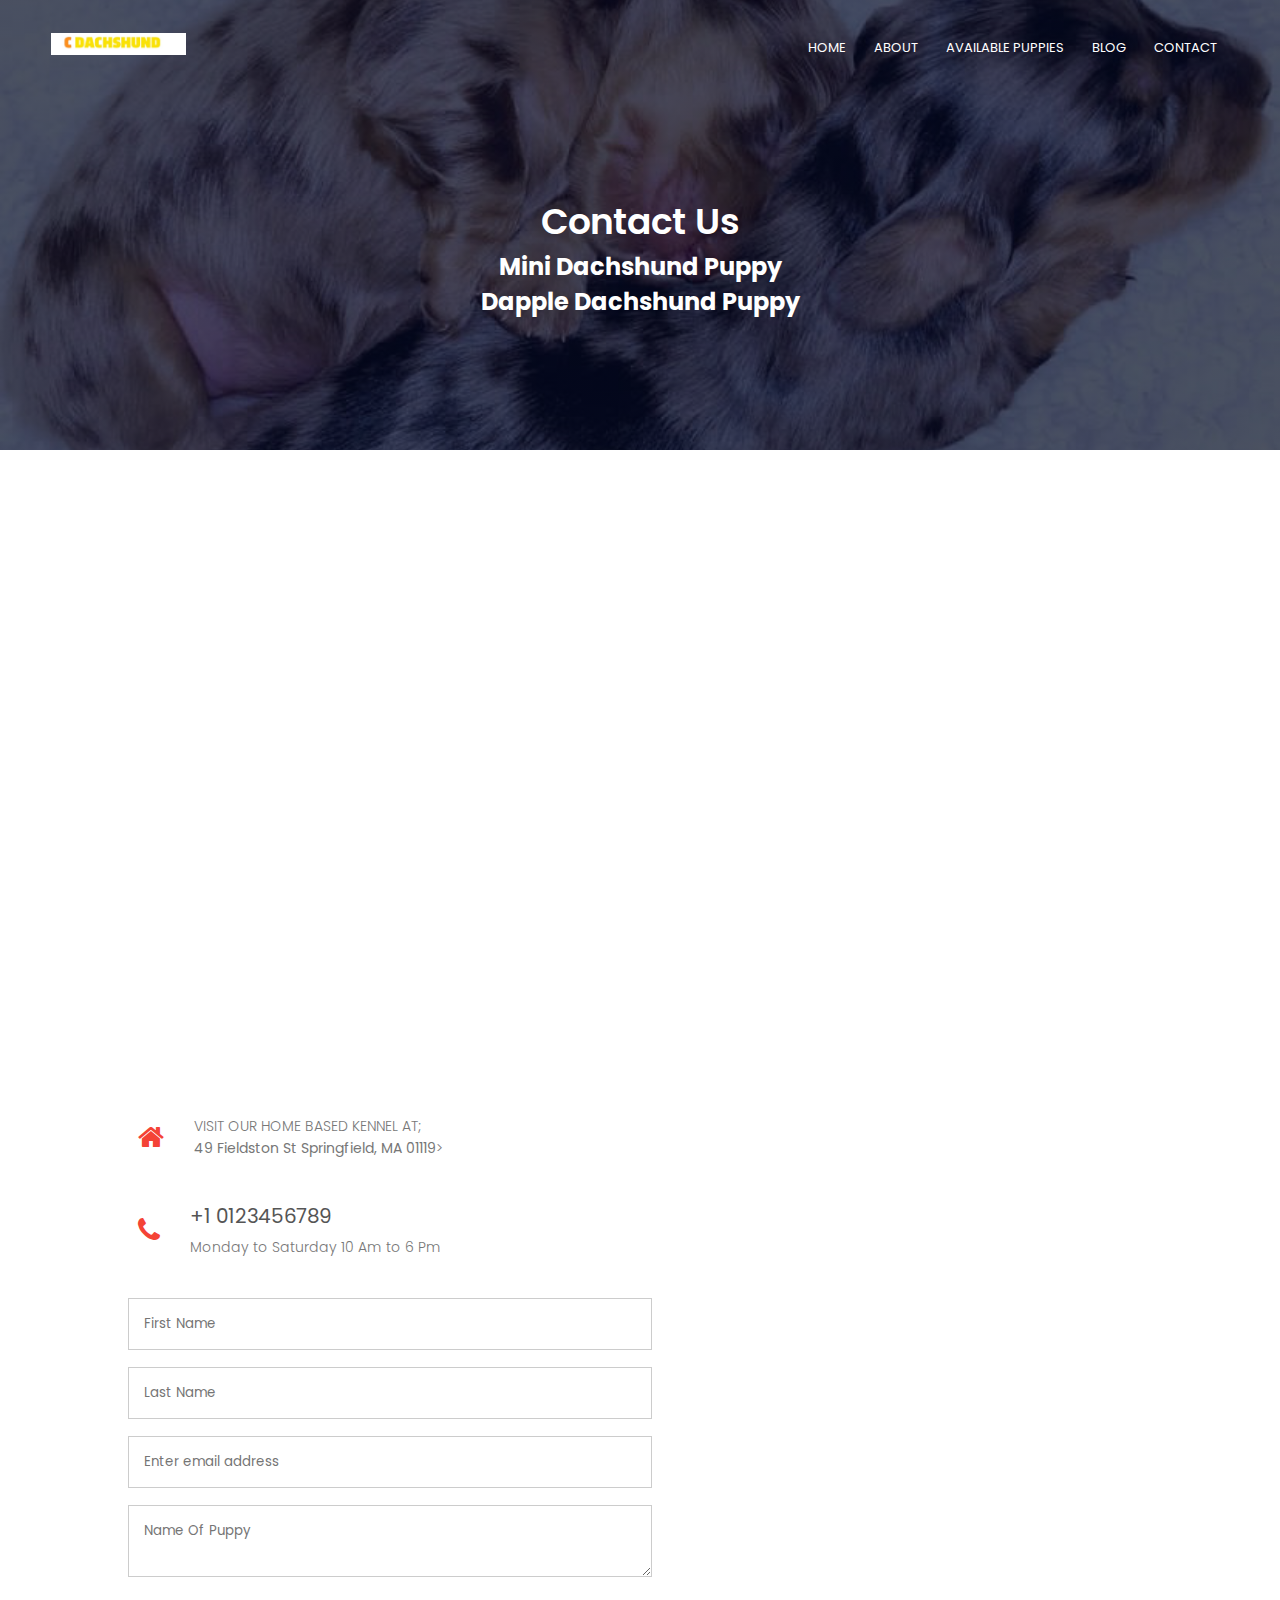
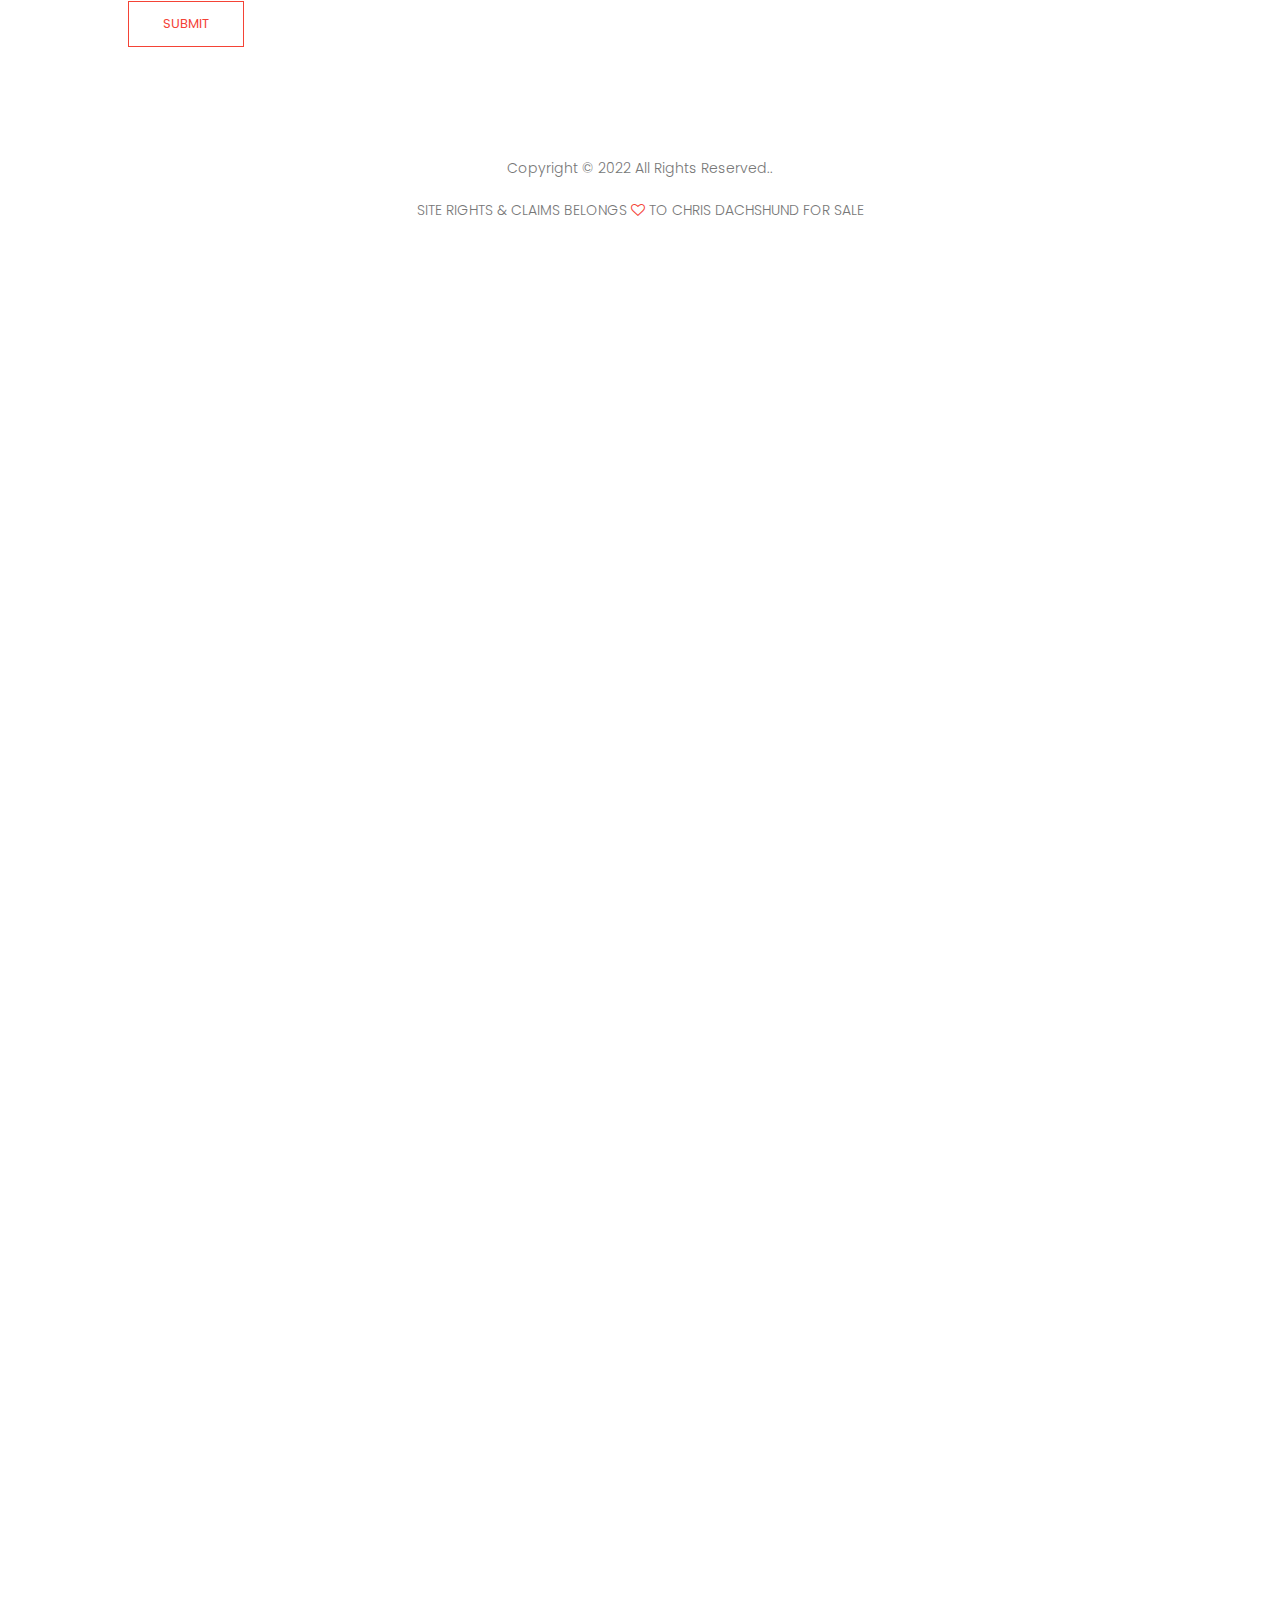
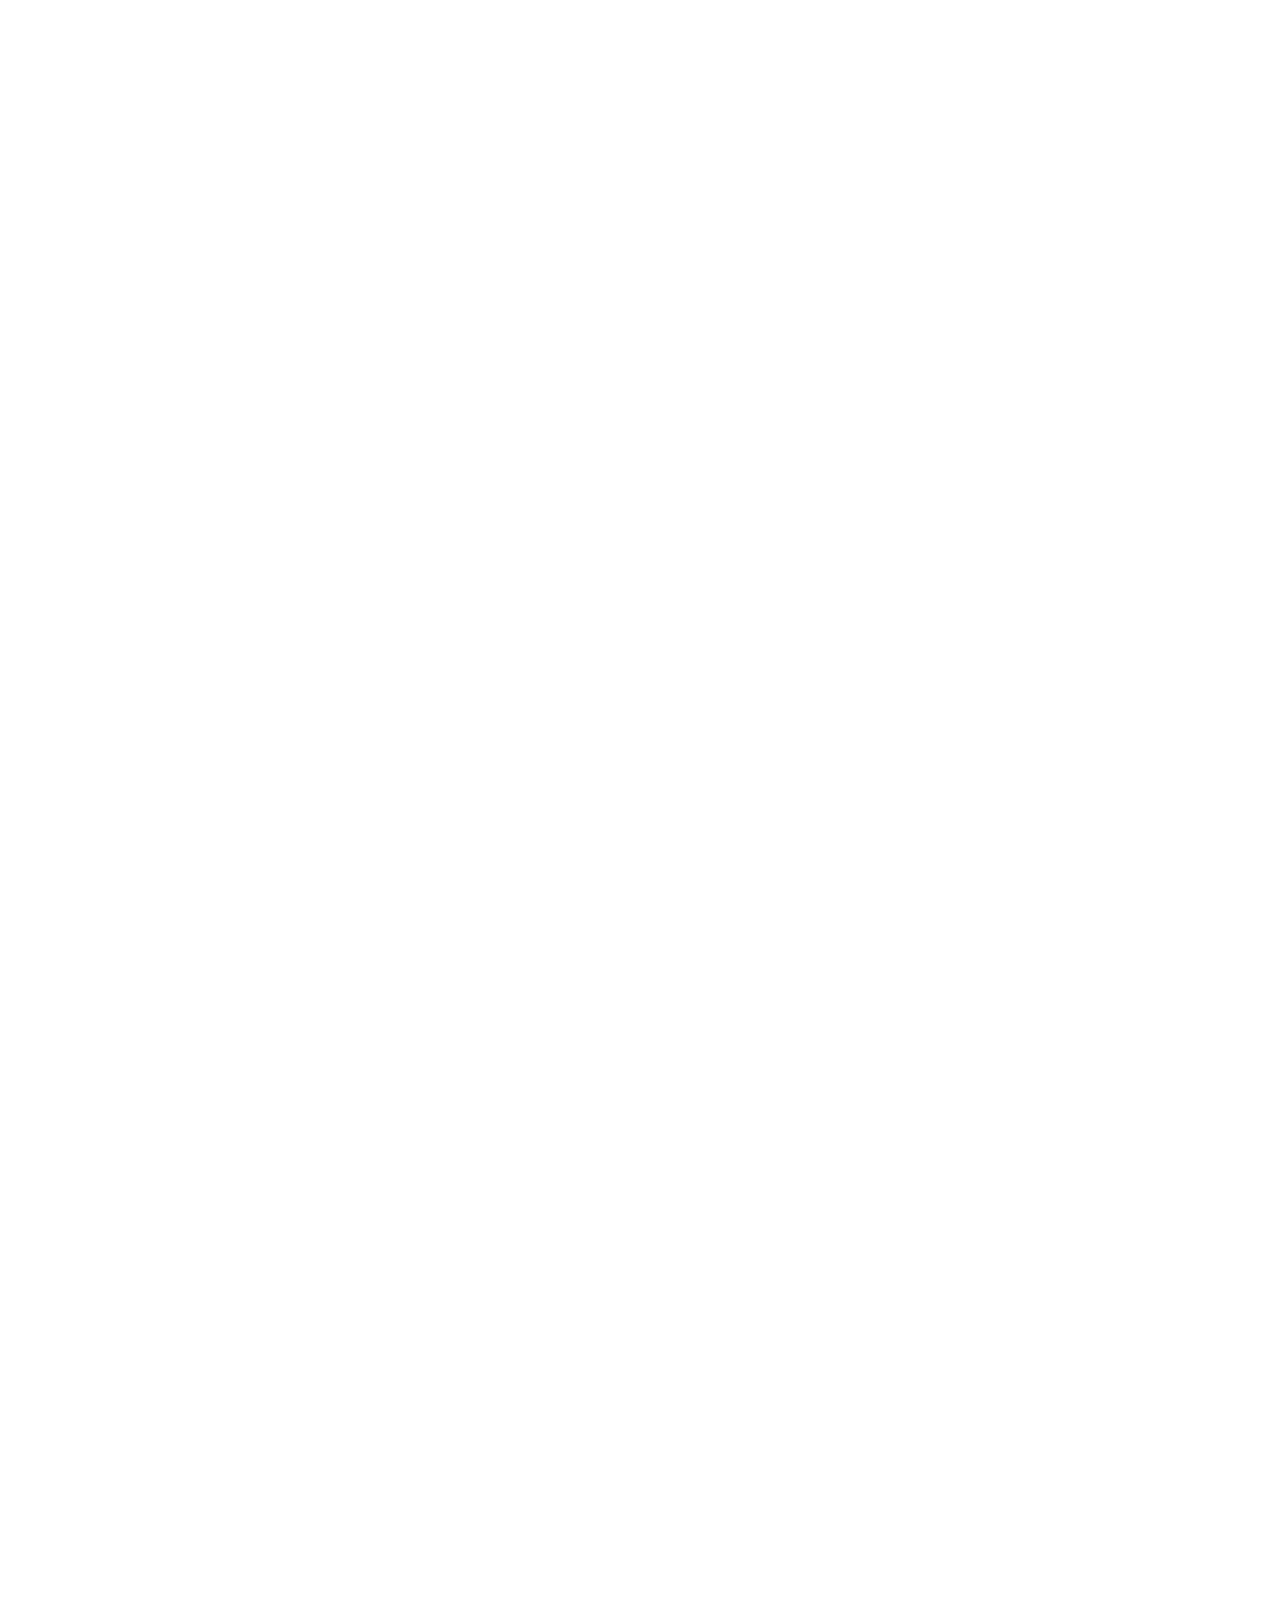
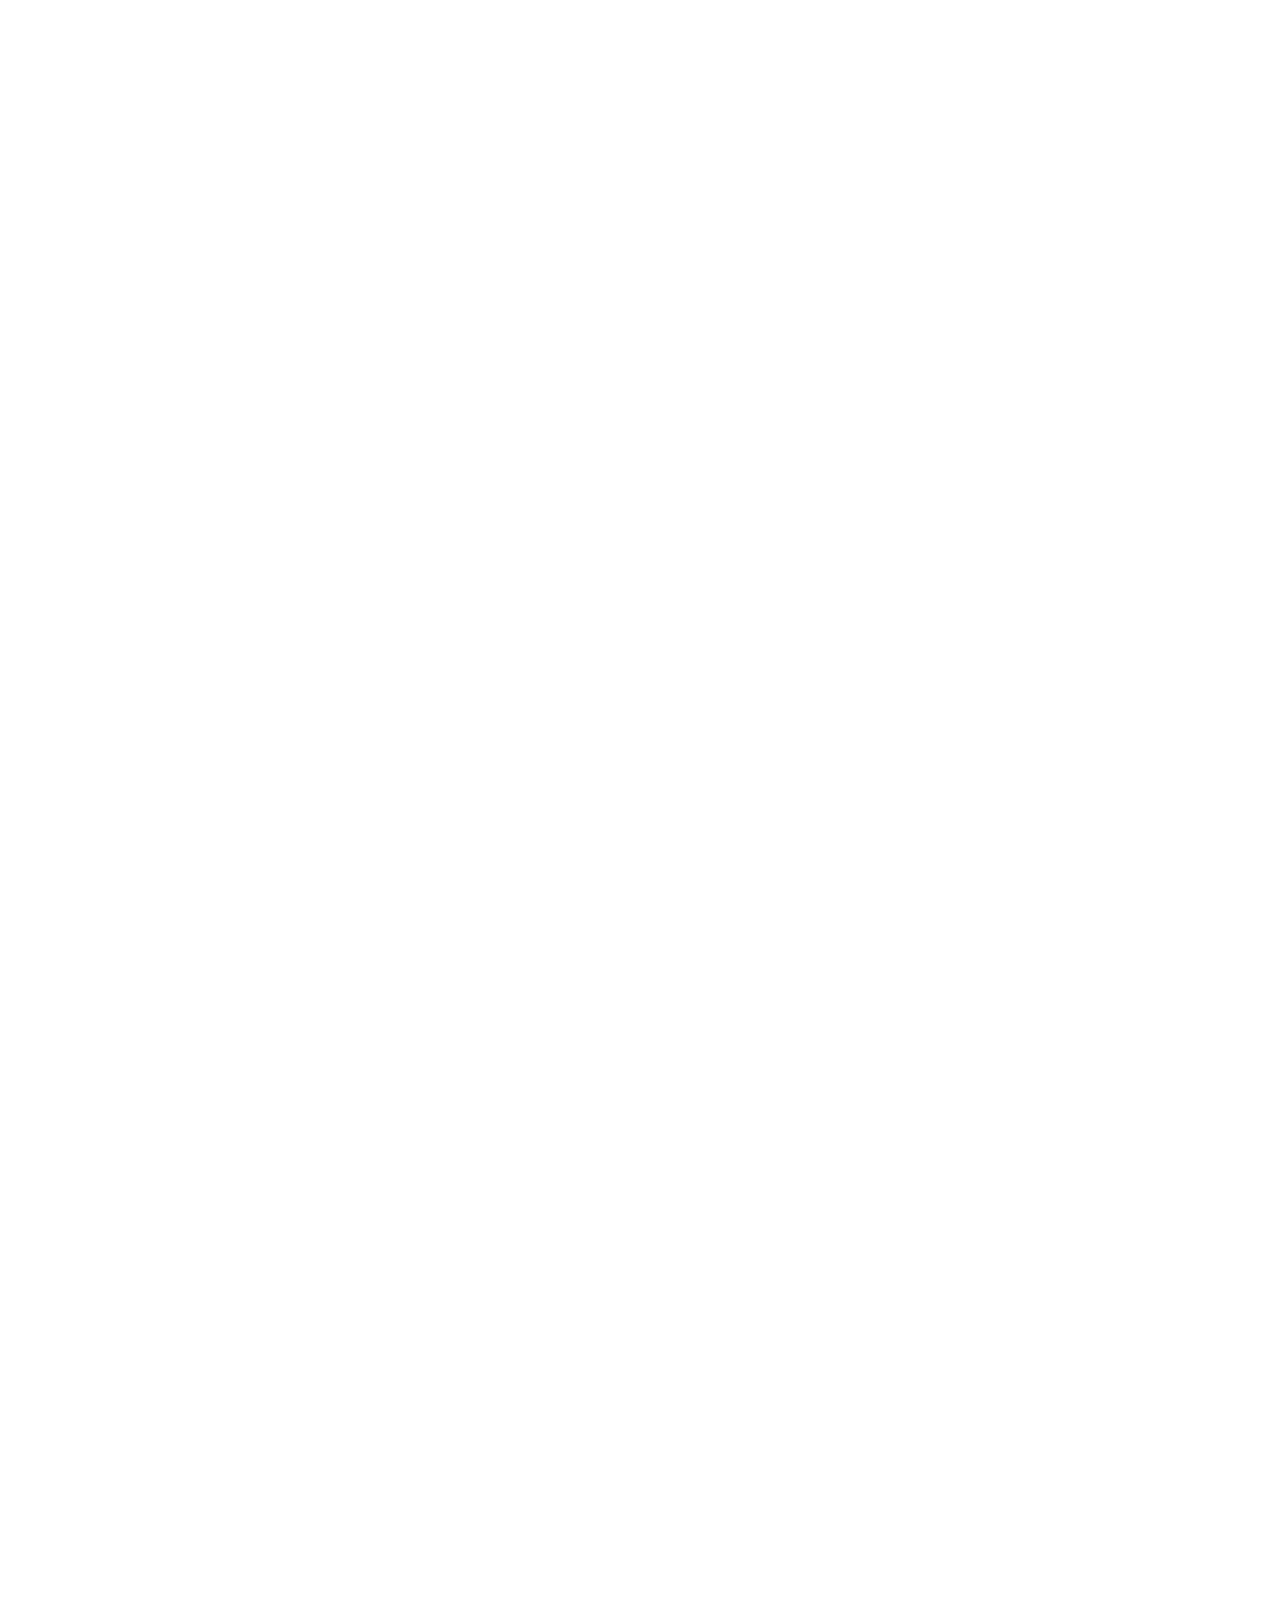
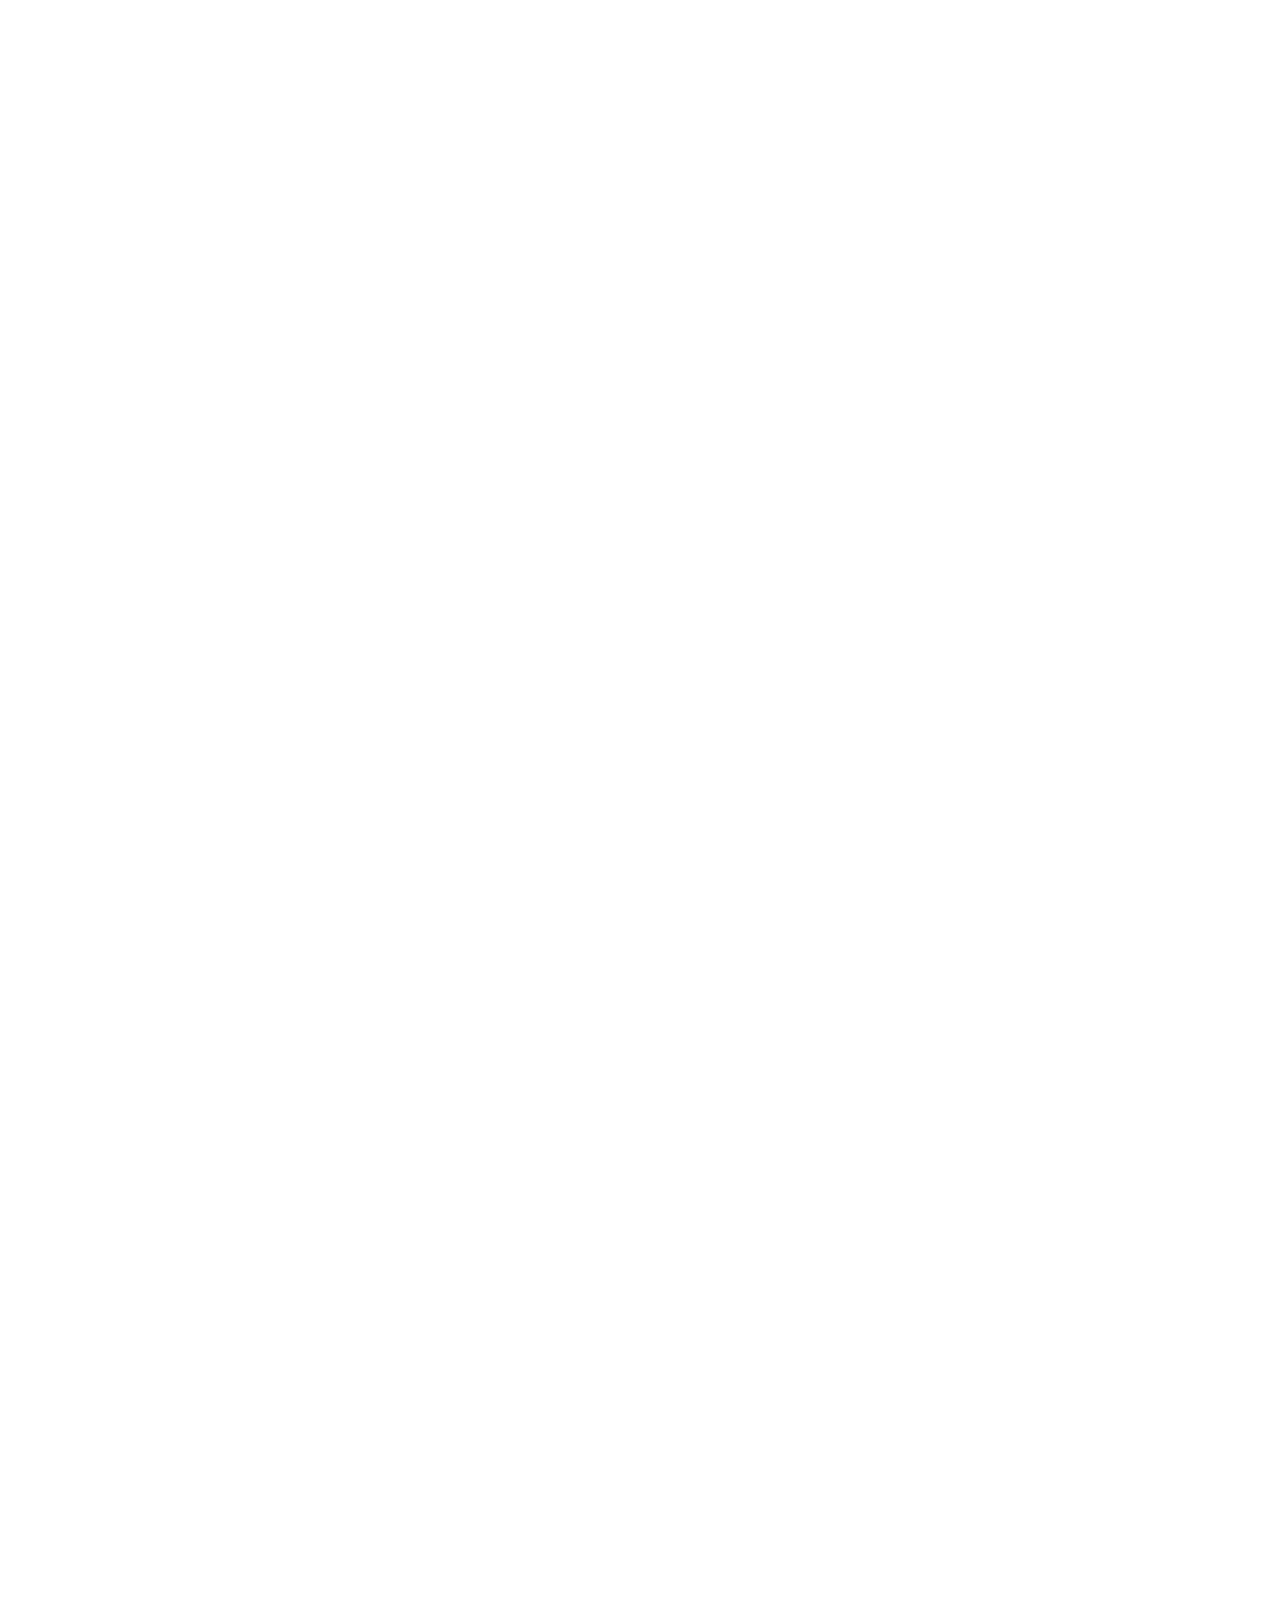
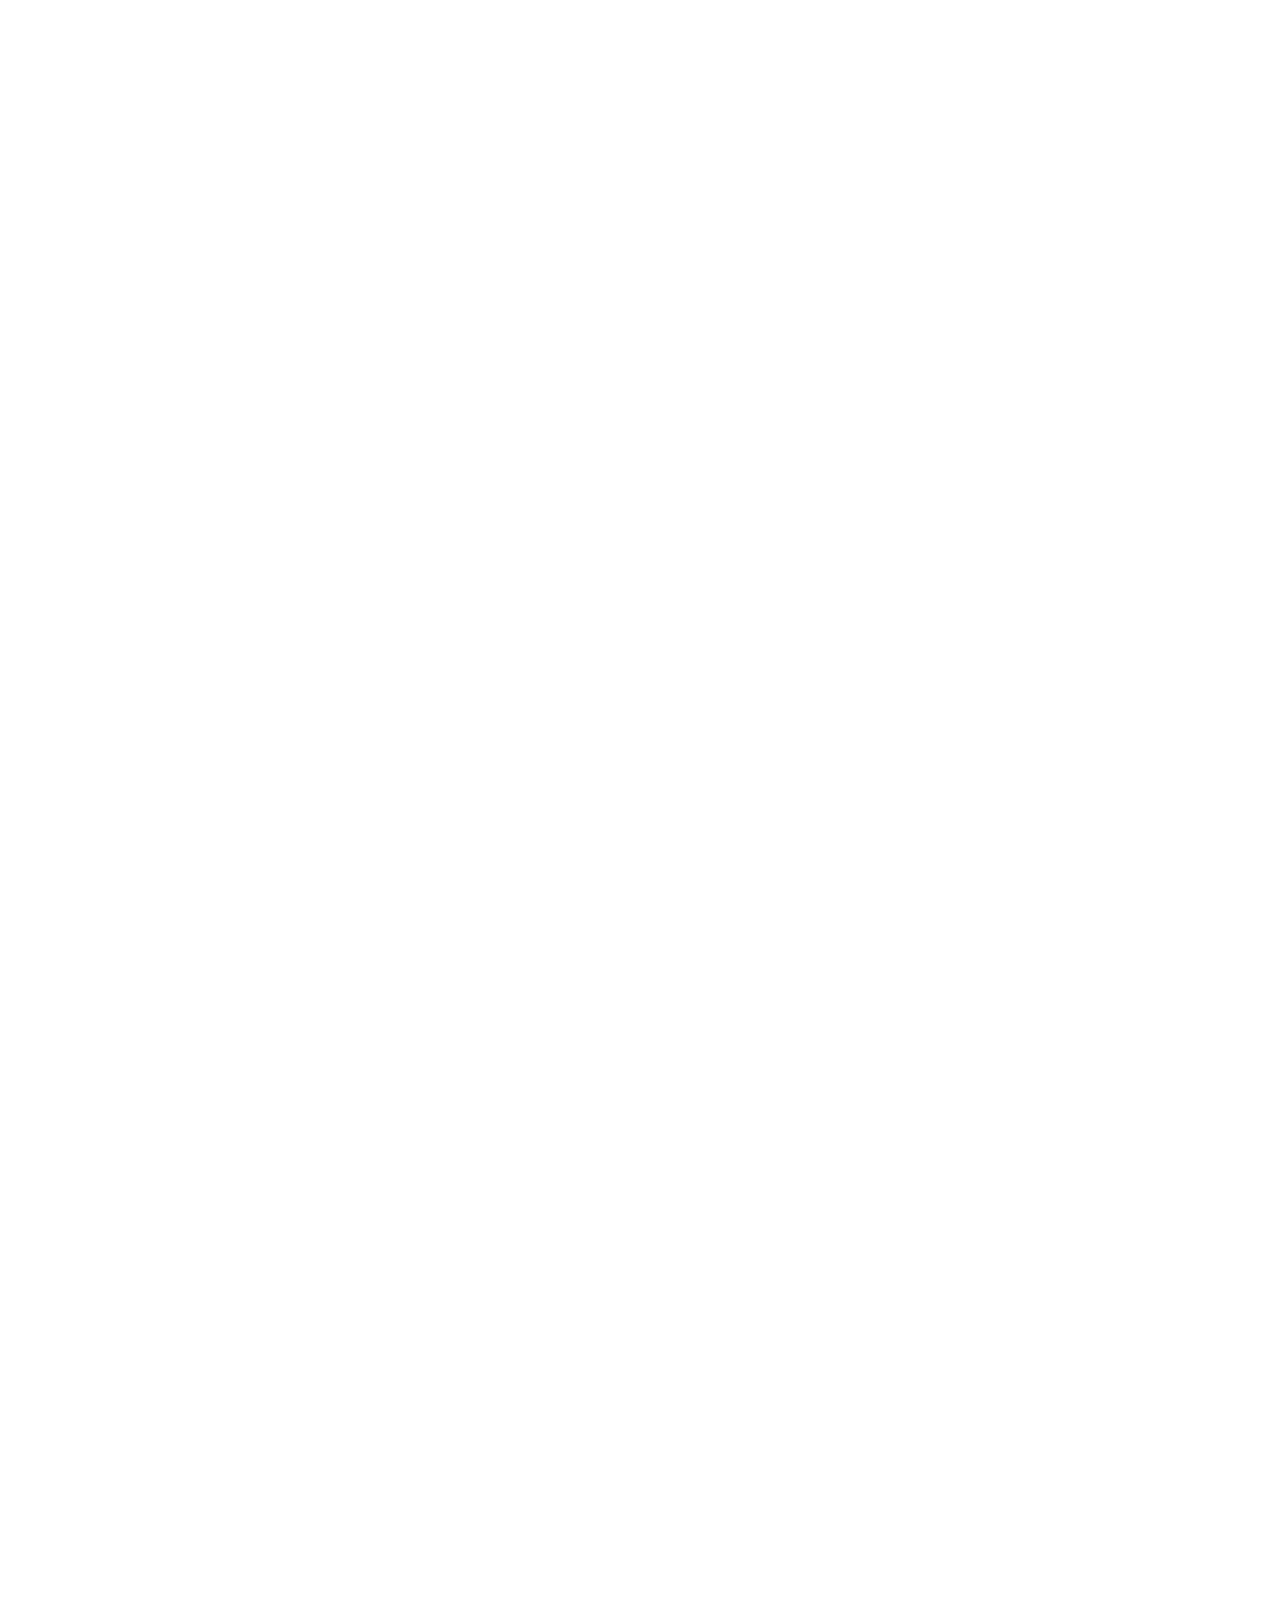
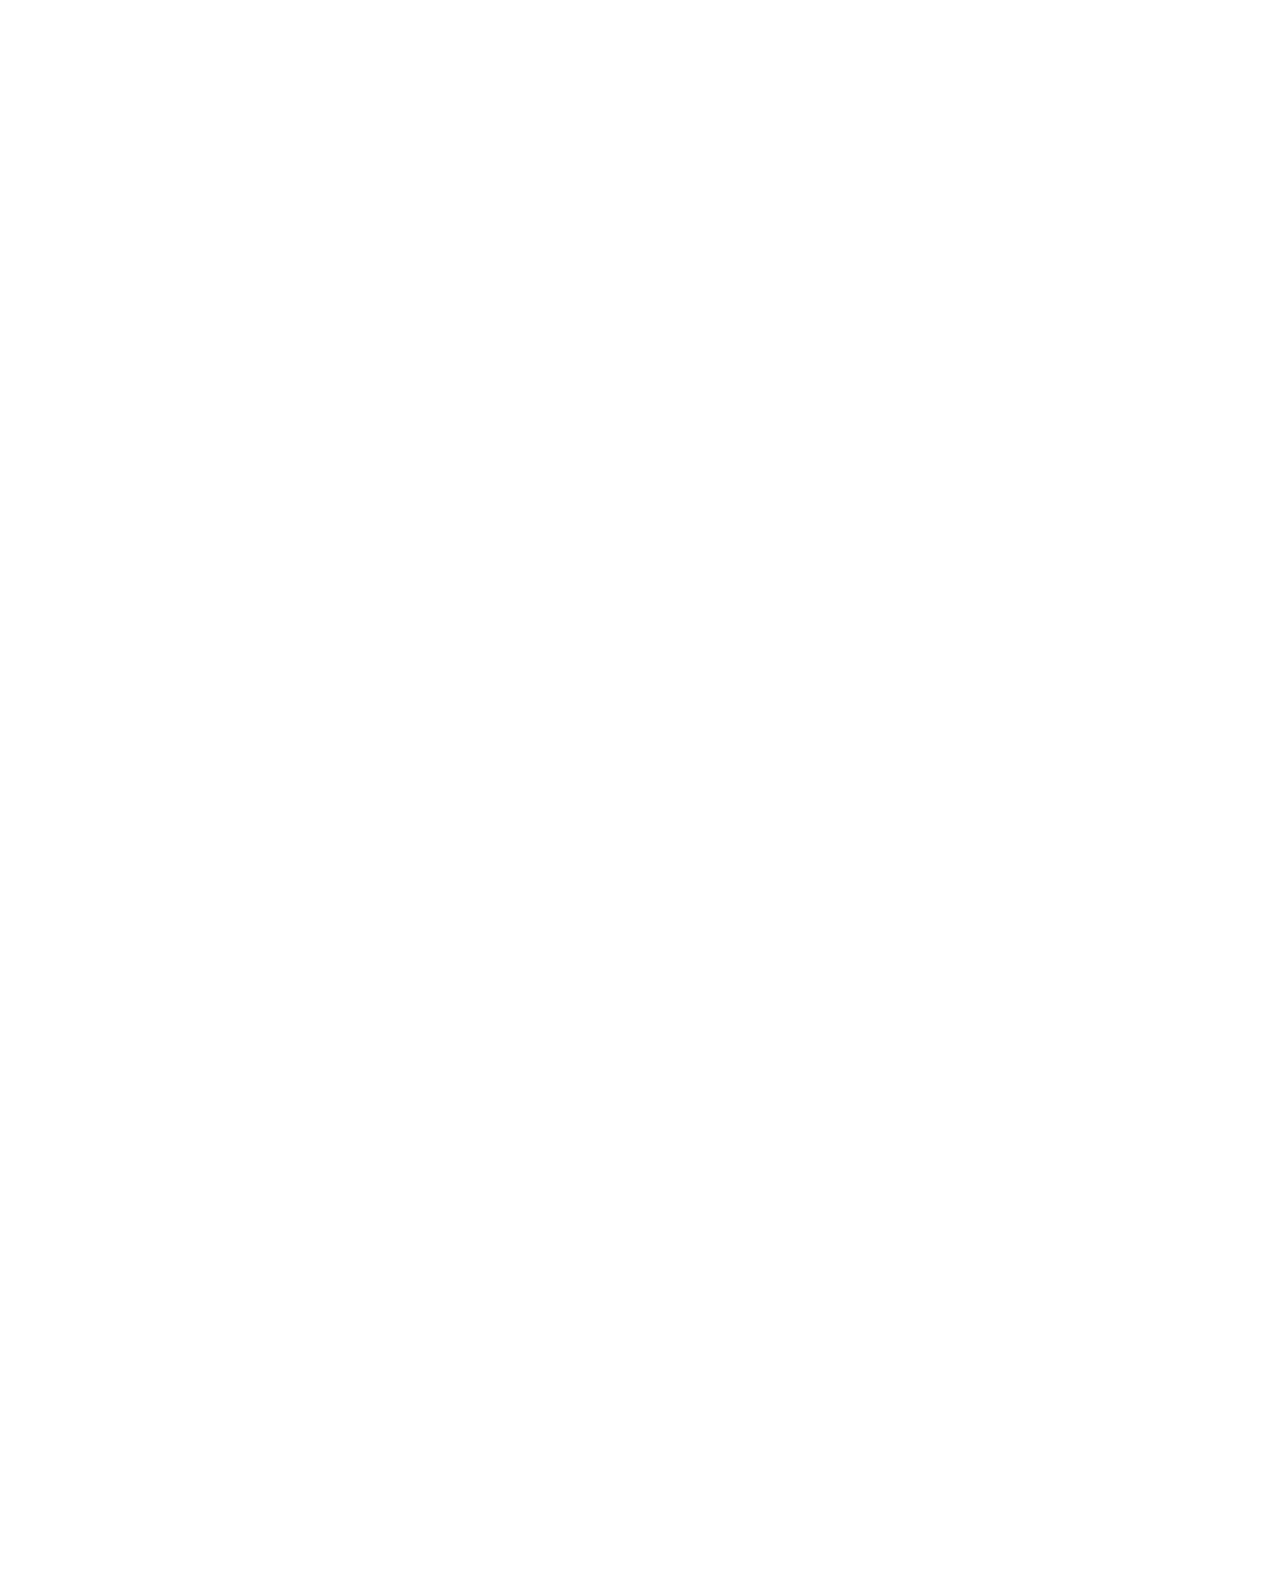
==== commit d6276a50: "Update contact.html" ====
--- a/contact.html
+++ b/contact.html
@@ -71,13 +71,14 @@
                             <p>Monday to Saturday 10 Am to 6 Pm</p>
                         </span>
                     </div>
-                </div>
                 <div class="contact-col">
-                    <form method="post" action="contact-form-handler.php">
+                    <form action="https://formsubmit.co/dachshundpuppiez@gmail.com" method="POST">
                     <input type="text" name="name" placeholder="First Name" required>
                     <input type="text" name="name" placeholder="Last Name" required>
                     <input type="email" name="email" placeholder="Enter email address" required>
                     <textarea rows="2.5" name="message" placeholder="Name Of Puppy" required></textarea>
+                    <input type="hidden" name="_subject" value="New submission!">
+                    <input type="hidden" name="_captcha" value="false">
                     <button type="submit" class="hero-btn red-btn">SUBMIT</button>
                     </form> 
                 </div>
@@ -115,4 +116,4 @@
 </script> 
     
 </body>
-</html>    +</html>    
